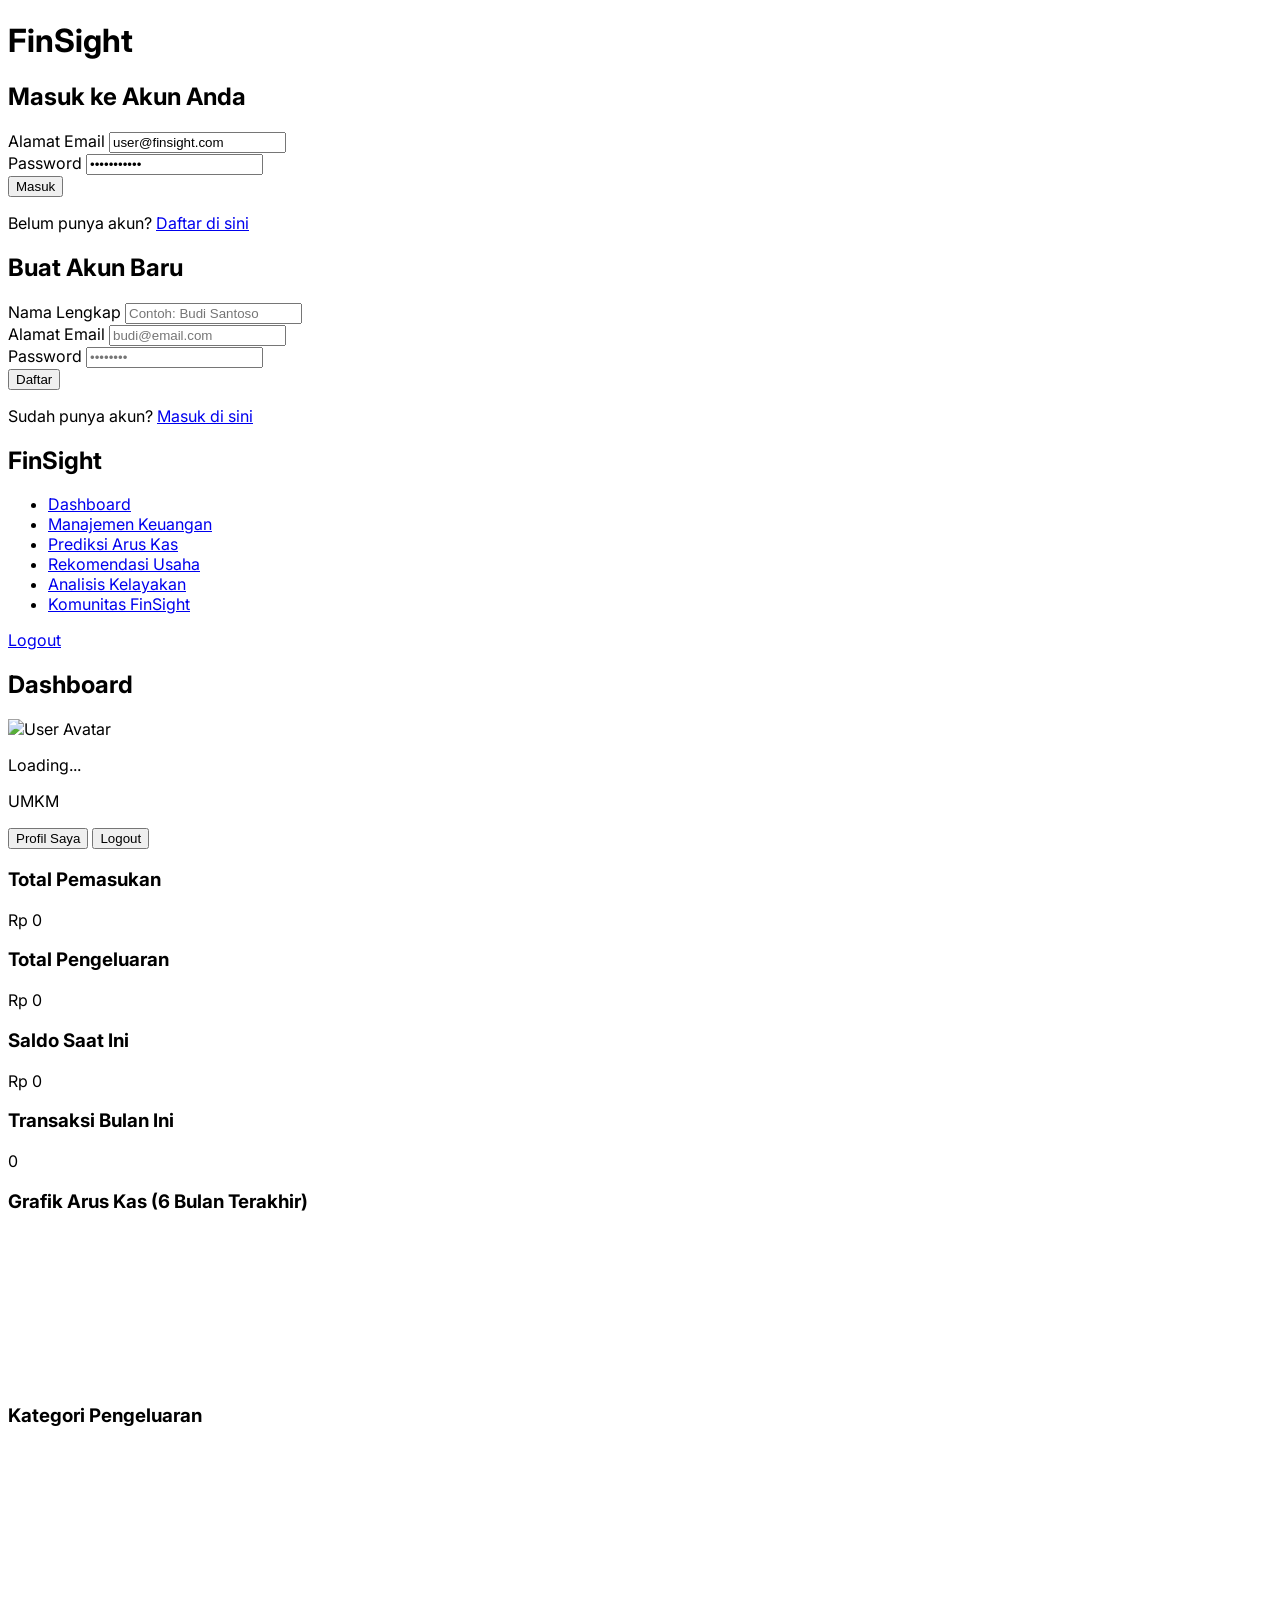
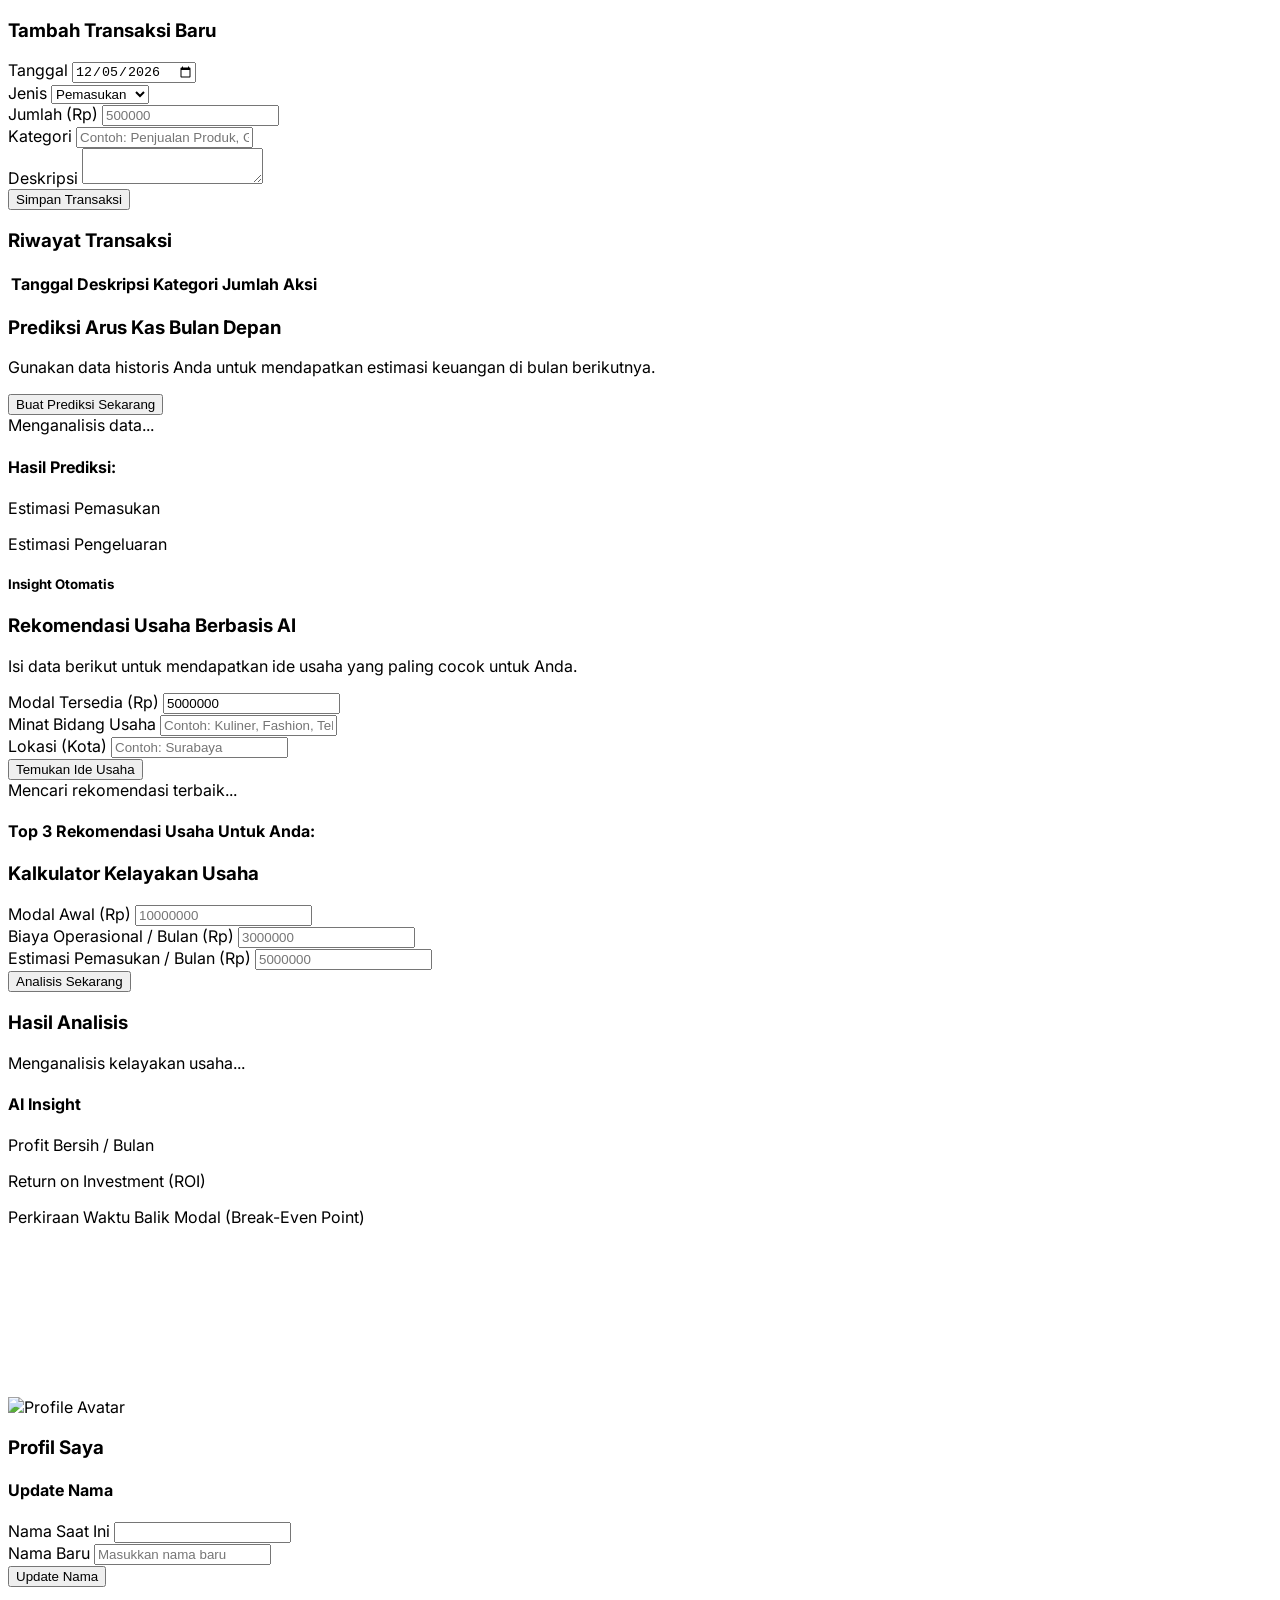
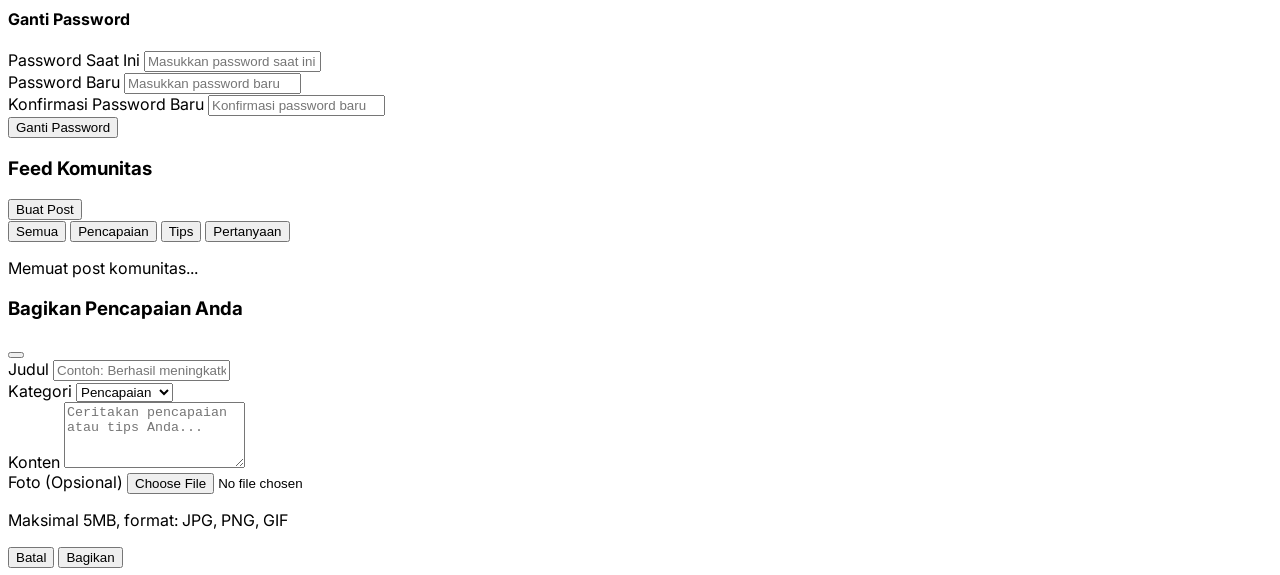
==== index.html @ 4e7be8d1 "feat:remove tips and insight" ====
<!DOCTYPE html>
<html lang="id">
<head>
    <meta charset="UTF-8">
    <meta name="viewport" content="width=device-width, initial-scale=1.0">
    <title>FinSight - Financial Insight</title>
    
    <!-- Tailwind CSS for styling -->
    <script src="https://cdn.tailwindcss.com"></script>
    
    <!-- Chart.js for data visualization -->
    <script src="https://cdn.jsdelivr.net/npm/chart.js"></script>
    
    <!-- Lucide Icons (Correct version for plain JS) -->
    <script src="https://unpkg.com/lucide@latest/dist/umd/lucide.js"></script>

    <!-- Custom CSS File -->
    <link rel="stylesheet" href="/static/style.css">
</head>
<body class="bg-slate-900 text-white antialiased">

    <!-- Authentication Screen -->
    <div id="auth-screen">
        <div class="flex items-center justify-center min-h-screen bg-slate-900">
            <div class="w-full max-w-md p-8 space-y-6 bg-slate-800 rounded-xl shadow-lg">
                <div class="text-center">
                    <div class="flex justify-center items-center space-x-2 mb-4">
                        <i data-lucide="bar-chart-3" class="text-indigo-400 h-8 w-8"></i>
                        <h1 class="text-3xl font-bold">FinSight</h1>
                    </div>
                </div>

                <!-- Login Form -->
                <form id="login-form" class="space-y-6">
                    <h2 class="text-xl font-bold text-center">Masuk ke Akun Anda</h2>
                    <div>
                        <label for="login-email" class="block text-sm font-medium text-slate-300">Alamat Email</label>
                        <input type="email" id="login-email" required class="w-full bg-slate-700 border border-slate-600 rounded-md p-3 mt-1 focus:ring-indigo-500 focus:border-indigo-500" value="user@finsight.com">
                    </div>
                    <div>
                        <label for="login-password" class="block text-sm font-medium text-slate-300">Password</label>
                        <input type="password" id="login-password" required class="w-full bg-slate-700 border border-slate-600 rounded-md p-3 mt-1 focus:ring-indigo-500 focus:border-indigo-500" value="password123">
                    </div>
                    <button type="submit" class="w-full bg-indigo-600 hover:bg-indigo-700 text-white font-bold py-3 px-4 rounded-md transition-colors duration-200">
                        Masuk
                    </button>
                    <p class="text-sm text-center text-slate-400">
                        Belum punya akun? <a href="#" id="show-register-btn" class="font-medium text-indigo-400 hover:underline">Daftar di sini</a>
                    </p>
                </form>

                <!-- Register Form (Initially Hidden) -->
                <form id="register-form" class="space-y-6 hidden">
                    <h2 class="text-xl font-bold text-center">Buat Akun Baru</h2>
                    <div>
                        <label for="register-name" class="block text-sm font-medium text-slate-300">Nama Lengkap</label>
                        <input type="text" id="register-name" required class="w-full bg-slate-700 border border-slate-600 rounded-md p-3 mt-1 focus:ring-indigo-500 focus:border-indigo-500" placeholder="Contoh: Budi Santoso">
                    </div>
                    <div>
                        <label for="register-email" class="block text-sm font-medium text-slate-300">Alamat Email</label>
                        <input type="email" id="register-email" required class="w-full bg-slate-700 border border-slate-600 rounded-md p-3 mt-1 focus:ring-indigo-500 focus:border-indigo-500" placeholder="budi@email.com">
                    </div>
                    <div>
                        <label for="register-password" class="block text-sm font-medium text-slate-300">Password</label>
                        <input type="password" id="register-password" required class="w-full bg-slate-700 border border-slate-600 rounded-md p-3 mt-1 focus:ring-indigo-500 focus:border-indigo-500" placeholder="••••••••">
                    </div>
                    <button type="submit" class="w-full bg-indigo-600 hover:bg-indigo-700 text-white font-bold py-3 px-4 rounded-md transition-colors duration-200">
                        Daftar
                    </button>
                    <p class="text-sm text-center text-slate-400">
                        Sudah punya akun? <a href="#" id="show-login-btn" class="font-medium text-indigo-400 hover:underline">Masuk di sini</a>
                    </p>
                </form>

            </div>
        </div>
    </div>


    <!-- Main Application Screen (Initially Hidden) -->
    <div id="app-screen" class="hidden">
        <div class="flex h-screen">
            <!-- Sidebar Navigation -->
            <nav class="w-64 bg-slate-800 p-5 flex flex-col justify-between shadow-lg">
                <div>
                    <div class="flex items-center space-x-2 mb-10">
                        <i data-lucide="bar-chart-3" class="text-indigo-400"></i>
                        <h1 class="text-2xl font-bold">FinSight</h1>
                    </div>
                    <ul class="space-y-2" id="nav-links">
                        <li><a href="#" class="nav-link active flex items-center space-x-3 p-2 rounded-md hover:bg-indigo-600 transition-colors duration-200" data-page="dashboard"><i data-lucide="layout-dashboard"></i><span>Dashboard</span></a></li>
                        <li><a href="#" class="nav-link flex items-center space-x-3 p-2 rounded-md hover:bg-indigo-600 transition-colors duration-200" data-page="manajemen"><i data-lucide="wallet"></i><span>Manajemen Keuangan</span></a></li>
                        <li><a href="#" class="nav-link flex items-center space-x-3 p-2 rounded-md hover:bg-indigo-600 transition-colors duration-200" data-page="prediksi"><i data-lucide="trending-up"></i><span>Prediksi Arus Kas</span></a></li>
                        <li><a href="#" class="nav-link flex items-center space-x-3 p-2 rounded-md hover:bg-indigo-600 transition-colors duration-200" data-page="rekomendasi"><i data-lucide="lightbulb"></i><span>Rekomendasi Usaha</span></a></li>
                        <li><a href="#" class="nav-link flex items-center space-x-3 p-2 rounded-md hover:bg-indigo-600 transition-colors duration-200" data-page="analisis"><i data-lucide="ruler"></i><span>Analisis Kelayakan</span></a></li>
                        <li><a href="#" class="nav-link flex items-center space-x-3 p-2 rounded-md hover:bg-indigo-600 transition-colors duration-200" data-page="komunitas"><i data-lucide="users"></i><span>Komunitas FinSight</span></a></li>
                    </ul>
                </div>
                <div>
                     <a href="#" id="logout-btn" class="flex items-center space-x-3 p-2 rounded-md text-slate-400 hover:bg-red-600 hover:text-white transition-colors duration-200">
                        <i data-lucide="log-out"></i>
                        <span>Logout</span>
                    </a>
                </div>
            </nav>

            <!-- Main Content -->
            <main class="flex-1 p-8 overflow-y-auto">
                <div class="flex justify-between items-center mb-8">
                     <h2 class="text-3xl font-bold" id="page-title">Dashboard</h2>
                     <div class="flex items-center space-x-4">
                         <i data-lucide="bell" class="text-slate-400 hover:text-white cursor-pointer"></i>
                         <div class="flex items-center space-x-2 cursor-pointer" id="user-profile-trigger">
                            <img id="user-avatar-display" src="https://placehold.co/40x40/6366f1/ffffff?text=U" class="rounded-full" alt="User Avatar">
                            <div>
                                <p id="user-name-display" class="font-semibold">Loading...</p>
                                <p class="text-xs text-slate-400">UMKM</p>
                            </div>
                            <i data-lucide="chevron-down" class="w-4 h-4 text-slate-400"></i>
                        </div>
                     </div>
                </div>

                <!-- Profile Dropdown Menu (add this right after the user profile div) -->
                <div id="profile-dropdown" class="absolute right-8 top-16 bg-slate-800 border border-slate-600 rounded-lg shadow-lg z-50 w-48 hidden">
                    <div class="p-2">
                        <button id="profile-menu-btn" class="w-full text-left px-3 py-2 text-sm text-slate-300 hover:bg-slate-700 rounded flex items-center space-x-2">
                            <i data-lucide="user" class="w-4 h-4"></i>
                            <span>Profil Saya</span>
                        </button>
                        <button id="logout-dropdown-btn" class="w-full text-left px-3 py-2 text-sm text-red-400 hover:bg-slate-700 rounded flex items-center space-x-2">
                            <i data-lucide="log-out" class="w-4 h-4"></i>
                            <span>Logout</span>
                        </button>
                    </div>
                </div>

                <!-- Page Content Container -->
                <div id="content-container">
                    <!-- Dashboard Page -->
                    <div id="page-dashboard" class="page-content">
                        <div class="grid grid-cols-1 md:grid-cols-2 lg:grid-cols-4 gap-6 mb-6">
                            <div class="bg-slate-800 p-6 rounded-lg shadow-lg">
                                <h3 class="text-slate-400 text-sm">Total Pemasukan</h3>
                                <p class="text-3xl font-bold text-green-400" id="total-pemasukan">Rp 0</p>
                            </div>
                            <div class="bg-slate-800 p-6 rounded-lg shadow-lg">
                                <h3 class="text-slate-400 text-sm">Total Pengeluaran</h3>
                                <p class="text-3xl font-bold text-red-400" id="total-pengeluaran">Rp 0</p>
                            </div>
                             <div class="bg-slate-800 p-6 rounded-lg shadow-lg">
                                <h3 class="text-slate-400 text-sm">Saldo Saat Ini</h3>
                                <p class="text-3xl font-bold text-indigo-400" id="saldo-saat-ini">Rp 0</p>
                            </div>
                            <div class="bg-slate-800 p-6 rounded-lg shadow-lg">
                                <h3 class="text-slate-400 text-sm">Transaksi Bulan Ini</h3>
                                <p class="text-3xl font-bold" id="total-transaksi">0</p>
                            </div>
                        </div>
                        <div class="grid grid-cols-1 lg:grid-cols-3 gap-6">
                            <div class="lg:col-span-2 bg-slate-800 p-6 rounded-lg shadow-lg">
                                <h3 class="font-semibold mb-4">Grafik Arus Kas (6 Bulan Terakhir)</h3>
                                <canvas id="cashflowChart"></canvas>
                            </div>
                            <div class="bg-slate-800 p-6 rounded-lg shadow-lg">
                                 <h3 class="font-semibold mb-4">Kategori Pengeluaran</h3>
                                 <canvas id="categoryPieChartDashboard"></canvas>
                            </div>
                        </div>
                    </div>

                    <!-- Manajemen Keuangan Page -->
                    <div id="page-manajemen" class="page-content hidden">
                        <div class="grid grid-cols-1 lg:grid-cols-5 gap-6">
                            <div class="lg:col-span-2 bg-slate-800 p-6 rounded-lg shadow-lg h-fit">
                                <h3 class="font-semibold text-xl mb-4">Tambah Transaksi Baru</h3>
                                <form id="transaction-form" class="space-y-4">
                                    <div>
                                        <label for="tx-date" class="block text-sm font-medium text-slate-300">Tanggal</label>
                                        <input type="date" id="tx-date" required class="w-full bg-slate-700 border border-slate-600 rounded-md p-2 mt-1 focus:ring-indigo-500 focus:border-indigo-500">
                                    </div>
                                    <div>
                                        <label for="tx-type" class="block text-sm font-medium text-slate-300">Jenis</label>
                                        <select id="tx-type" required class="w-full bg-slate-700 border border-slate-600 rounded-md p-2 mt-1 focus:ring-indigo-500 focus:border-indigo-500">
                                            <option value="pemasukan">Pemasukan</option>
                                            <option value="pengeluaran">Pengeluaran</option>
                                        </select>
                                    </div>
                                     <div>
                                        <label for="tx-amount" class="block text-sm font-medium text-slate-300">Jumlah (Rp)</label>
                                        <input type="number" id="tx-amount" placeholder="500000" required class="w-full bg-slate-700 border border-slate-600 rounded-md p-2 mt-1 focus:ring-indigo-500 focus:border-indigo-500">
                                    </div>
                                    <div>
                                        <label for="tx-category" class="block text-sm font-medium text-slate-300">Kategori</label>
                                        <input type="text" id="tx-category" placeholder="Contoh: Penjualan Produk, Gaji" required class="w-full bg-slate-700 border border-slate-600 rounded-md p-2 mt-1 focus:ring-indigo-500 focus:border-indigo-500">
                                    </div>
                                    <div>
                                        <label for="tx-description" class="block text-sm font-medium text-slate-300">Deskripsi</label>
                                        <textarea id="tx-description" rows="2" class="w-full bg-slate-700 border border-slate-600 rounded-md p-2 mt-1 focus:ring-indigo-500 focus:border-indigo-500"></textarea>
                                    </div>
                                    <button type="submit" class="w-full bg-indigo-600 hover:bg-indigo-700 text-white font-bold py-2 px-4 rounded-md transition-colors duration-200">Simpan Transaksi</button>
                                </form>
                            </div>
                            <div class="lg:col-span-3 bg-slate-800 p-6 rounded-lg shadow-lg">
                                 <h3 class="font-semibold text-xl mb-4">Riwayat Transaksi</h3>
                                 <div class="overflow-x-auto">
                                    <table class="w-full text-left">
                                        <thead>
                                            <tr class="border-b border-slate-600">
                                                <th class="p-3">Tanggal</th>
                                                <th class="p-3">Deskripsi</th>
                                                <th class="p-3">Kategori</th>
                                                <th class="p-3 text-right">Jumlah</th>
                                                <th class="p-3 text-center">Aksi</th>
                                            </tr>
                                        </thead>
                                        <tbody id="transaction-table-body">
                                            <!-- Rows will be inserted by JS -->
                                        </tbody>
                                    </table>
                                 </div>
                            </div>
                        </div>
                    </div>

                    <!-- Other pages remain the same -->
                    <!-- Prediksi Arus Kas Page -->
                    <div id="page-prediksi" class="page-content hidden">
                        <div class="bg-slate-800 p-8 rounded-lg shadow-lg text-center">
                            <h3 class="text-2xl font-bold mb-4">Prediksi Arus Kas Bulan Depan</h3>
                            <p class="text-slate-400 mb-6">Gunakan data historis Anda untuk mendapatkan estimasi keuangan di bulan berikutnya.</p>
                            <button id="generate-prediction-btn" class="bg-indigo-600 hover:bg-indigo-700 text-white font-bold py-3 px-6 rounded-md transition-colors duration-200">
                                <i data-lucide="brain-circuit" class="inline-block mr-2"></i>Buat Prediksi Sekarang
                            </button>
                            <div id="prediction-result" class="mt-8 hidden">
                                <div id="prediction-loading" class="flex justify-center items-center space-x-2">
                                    <i data-lucide="loader-2" class="animate-spin"></i>
                                    <span>Menganalisis data...</span>
                                </div>
                                <div id="prediction-output" class="hidden text-left">
                                    <h4 class="font-bold text-xl mb-4">Hasil Prediksi:</h4>
                                    <div class="grid grid-cols-1 md:grid-cols-2 gap-4 text-center">
                                        <div class="bg-slate-700 p-4 rounded-lg">
                                            <p class="text-slate-400">Estimasi Pemasukan</p>
                                            <p id="predicted-income" class="text-2xl font-bold text-green-400"></p>
                                        </div>
                                        <div class="bg-slate-700 p-4 rounded-lg">
                                            <p class="text-slate-400">Estimasi Pengeluaran</p>
                                            <p id="predicted-expense" class="text-2xl font-bold text-red-400"></p>
                                        </div>
                                    </div>
                                    <div class="mt-6 bg-indigo-900/50 border border-indigo-500 p-4 rounded-lg">
                                        <h5 class="font-semibold flex items-center"><i data-lucide="sparkles" class="text-yellow-400 mr-2"></i>Insight Otomatis</h5>
                                        <p id="prediction-insight" class="mt-2 text-slate-300"></p>
                                    </div>
                                </div>
                            </div>
                        </div>
                    </div>

                    <!-- Rekomendasi Usaha Page -->
                    <div id="page-rekomendasi" class="page-content hidden">
                        <div class="bg-slate-800 p-8 rounded-lg shadow-lg">
                             <h3 class="text-2xl font-bold mb-2">Rekomendasi Usaha Berbasis AI</h3>
                             <p class="text-slate-400 mb-6">Isi data berikut untuk mendapatkan ide usaha yang paling cocok untuk Anda.</p>
                             <div class="grid grid-cols-1 md:grid-cols-3 gap-4 mb-6">
                                <div>
                                    <label for="rec-modal" class="block text-sm font-medium text-slate-300">Modal Tersedia (Rp)</label>
                                    <input type="number" id="rec-modal" value="5000000" class="w-full bg-slate-700 border border-slate-600 rounded-md p-2 mt-1">
                                </div>
                                 <div>
                                    <label for="rec-minat" class="block text-sm font-medium text-slate-300">Minat Bidang Usaha</label>
                                    <input type="text" id="rec-minat" placeholder="Contoh: Kuliner, Fashion, Teknologi" class="w-full bg-slate-700 border border-slate-600 rounded-md p-2 mt-1">
                                </div>
                                 <div>
                                    <label for="rec-lokasi" class="block text-sm font-medium text-slate-300">Lokasi (Kota)</label>
                                    <input type="text" id="rec-lokasi" placeholder="Contoh: Surabaya" class="w-full bg-slate-700 border border-slate-600 rounded-md p-2 mt-1">
                                </div>
                             </div>
                             <div class="text-center">
                                <button id="generate-recommendation-btn" class="bg-indigo-600 hover:bg-indigo-700 text-white font-bold py-3 px-6 rounded-md transition-colors duration-200">
                                    <i data-lucide="search" class="inline-block mr-2"></i>Temukan Ide Usaha
                                </button>
                            </div>
                            <div id="recommendation-result" class="mt-8 hidden">
                               <div id="recommendation-loading" class="flex justify-center items-center space-x-2">
                                    <i data-lucide="loader-2" class="animate-spin"></i>
                                    <span>Mencari rekomendasi terbaik...</span>
                                </div>
                                <div id="recommendation-output" class="hidden">
                                    <h4 class="font-bold text-xl mb-4">Top 3 Rekomendasi Usaha Untuk Anda:</h4>
                                    <div id="recommendation-cards" class="grid grid-cols-1 md:grid-cols-2 lg:grid-cols-3 gap-6">
                                        <!-- Recommendation cards will be inserted here -->
                                    </div>
                                </div>
                            </div>
                        </div>
                    </div>

                    <!-- Analisis Kelayakan Usaha Page -->
                    <div id="page-analisis" class="page-content hidden">
                        <div class="grid grid-cols-1 lg:grid-cols-2 gap-6">
                            <div class="bg-slate-800 p-6 rounded-lg shadow-lg">
                                <h3 class="text-xl font-bold mb-4">Kalkulator Kelayakan Usaha</h3>
                                <form id="feasibility-form" class="space-y-4">
                                    <div>
                                        <label class="block text-sm font-medium text-slate-300">Modal Awal (Rp)</label>
                                        <input type="number" id="fea-modal" placeholder="10000000" class="w-full bg-slate-700 border border-slate-600 rounded-md p-2 mt-1">
                                    </div>
                                    <div>
                                        <label class="block text-sm font-medium text-slate-300">Biaya Operasional / Bulan (Rp)</label>
                                        <input type="number" id="fea-biaya" placeholder="3000000" class="w-full bg-slate-700 border border-slate-600 rounded-md p-2 mt-1">
                                    </div>
                                    <div>
                                        <label class="block text-sm font-medium text-slate-300">Estimasi Pemasukan / Bulan (Rp)</label>
                                        <input type="number" id="fea-pemasukan" placeholder="5000000" class="w-full bg-slate-700 border border-slate-600 rounded-md p-2 mt-1">
                                    </div>
                                    <button type="submit" class="w-full bg-indigo-600 hover:bg-indigo-700 text-white font-bold py-2 px-4 rounded-md">Analisis Sekarang</button>
                                </form>
                            </div>
                            <div id="feasibility-result" class="bg-slate-800 p-6 rounded-lg shadow-lg hidden">
                                <h3 class="text-xl font-bold mb-4">Hasil Analisis</h3>
                                
                                <!-- Tambahkan elemen loading ini -->
                                <div id="feasibility-loading" class="flex justify-center items-center space-x-2">
                                    <i data-lucide="loader-2" class="animate-spin"></i>
                                    <span>Menganalisis kelayakan usaha...</span>
                                </div>
                                
                                <div id="feasibility-output" class="space-y-4 hidden">
                                    <div id="feasibility-status" class="p-4 rounded-md font-bold text-center text-lg"></div>
                                    
                                    <!-- Elemen baru untuk AI Insight -->
                                    <div class="mt-6 p-4 bg-slate-700 rounded-lg border border-indigo-500">
                                        <h4 class="text-indigo-300 font-semibold mb-2 flex items-center">
                                            <i data-lucide="brain" class="w-5 h-5 mr-2"></i>
                                            AI Insight
                                        </h4>
                                        <p id="feasibility-ai-insight" class="text-slate-300 text-sm leading-relaxed">
                                            <!-- AI insight akan ditampilkan di sini -->
                                        </p>
                                    </div>

                                    <div class="grid grid-cols-2 gap-4">
                                        <div class="bg-slate-700 p-4 rounded-lg">
                                            <p class="text-slate-400">Profit Bersih / Bulan</p>
                                            <p id="fea-profit" class="text-xl font-bold"></p>
                                        </div>
                                        <div class="bg-slate-700 p-4 rounded-lg">
                                            <p class="text-slate-400">Return on Investment (ROI)</p>
                                            <p id="fea-roi" class="text-xl font-bold"></p>
                                        </div>
                                    </div>
                                    <div class="bg-slate-700 p-4 rounded-lg">
                                        <p class="text-slate-400">Perkiraan Waktu Balik Modal (Break-Even Point)</p>
                                        <p id="fea-bep" class="text-xl font-bold"></p>
                                    </div>
                                    <canvas id="breakEvenChart"></canvas>
                                </div>
                            </div>
                        </div>
                    </div>
                    
                    <!-- Profile Page (add this with other pages) -->
                    <div id="page-profile" class="page-content hidden">
                        <div class="max-w-2xl mx-auto">
                            <div class="bg-slate-800 p-8 rounded-lg shadow-lg">
                                <div class="flex items-center justify-center mb-6">
                                    <div class="relative">
                                        <img id="profile-avatar" src="https://placehold.co/80x80/6366f1/ffffff?text=U" class="rounded-full w-20 h-20" alt="Profile Avatar">
                                    </div>
                                </div>
                                
                                <h3 class="text-2xl font-bold text-center mb-8">Profil Saya</h3>
                                
                                <!-- Update Name Form -->
                                <div class="bg-slate-700 p-6 rounded-lg mb-6">
                                    <h4 class="font-semibold text-lg mb-4 flex items-center">
                                        <i data-lucide="user" class="w-5 h-5 mr-2 text-indigo-400"></i>
                                        Update Nama
                                    </h4>
                                    <form id="update-name-form" class="space-y-4">
                                        <div>
                                            <label for="current-name" class="block text-sm font-medium text-slate-300">Nama Saat Ini</label>
                                            <input type="text" id="current-name" readonly class="w-full bg-slate-600 border border-slate-500 rounded-md p-3 mt-1 text-slate-400">
                                        </div>
                                        <div>
                                            <label for="new-name" class="block text-sm font-medium text-slate-300">Nama Baru</label>
                                            <input type="text" id="new-name" required class="w-full bg-slate-600 border border-slate-500 rounded-md p-3 mt-1 focus:ring-indigo-500 focus:border-indigo-500" placeholder="Masukkan nama baru">
                                        </div>
                                        <button type="submit" class="w-full bg-indigo-600 hover:bg-indigo-700 text-white font-bold py-3 px-4 rounded-md transition-colors duration-200">
                                            <i data-lucide="save" class="inline-block w-4 h-4 mr-2"></i>
                                            Update Nama
                                        </button>
                                    </form>
                                </div>
                                
                                <!-- Change Password Form -->
                                <div class="bg-slate-700 p-6 rounded-lg">
                                    <h4 class="font-semibold text-lg mb-4 flex items-center">
                                        <i data-lucide="lock" class="w-5 h-5 mr-2 text-indigo-400"></i>
                                        Ganti Password
                                    </h4>
                                    <form id="change-password-form" class="space-y-4">
                                        <div>
                                            <label for="current-password" class="block text-sm font-medium text-slate-300">Password Saat Ini</label>
                                            <input type="password" id="current-password" required class="w-full bg-slate-600 border border-slate-500 rounded-md p-3 mt-1 focus:ring-indigo-500 focus:border-indigo-500" placeholder="Masukkan password saat ini">
                                        </div>
                                        <div>
                                            <label for="new-password" class="block text-sm font-medium text-slate-300">Password Baru</label>
                                            <input type="password" id="new-password" required class="w-full bg-slate-600 border border-slate-500 rounded-md p-3 mt-1 focus:ring-indigo-500 focus:border-indigo-500" placeholder="Masukkan password baru">
                                        </div>
                                        <div>
                                            <label for="confirm-password" class="block text-sm font-medium text-slate-300">Konfirmasi Password Baru</label>
                                            <input type="password" id="confirm-password" required class="w-full bg-slate-600 border border-slate-500 rounded-md p-3 mt-1 focus:ring-indigo-500 focus:border-indigo-500" placeholder="Konfirmasi password baru">
                                        </div>
                                        <button type="submit" class="w-full bg-red-600 hover:bg-red-700 text-white font-bold py-3 px-4 rounded-md transition-colors duration-200">
                                            <i data-lucide="key" class="inline-block w-4 h-4 mr-2"></i>
                                            Ganti Password
                                        </button>
                                    </form>
                                </div>
                            </div>
                        </div>
                    </div>

                    <!-- Komunitas FinSight Page -->
                    <div id="page-komunitas" class="page-content hidden">
    <div class="mb-6">
        <div class="flex justify-between items-center">
            <h3 class="text-xl font-bold">Feed Komunitas</h3>
            <div class="flex items-center space-x-4">
                <!-- Create Post Button -->
                <button id="create-post-btn" class="bg-indigo-600 hover:bg-indigo-700 text-white font-bold py-2 px-4 rounded-md transition-colors duration-200 flex items-center space-x-2">
                    <i data-lucide="plus" class="w-4 h-4"></i>
                    <span>Buat Post</span>
                </button>
                
                <!-- Filter Buttons -->
                <div class="flex space-x-2">
                    <button class="filter-btn bg-indigo-600 text-white px-3 py-1 rounded text-sm" data-category="">Semua</button>
                    <button class="filter-btn bg-slate-700 text-slate-300 px-3 py-1 rounded text-sm hover:bg-slate-600" data-category="achievement">Pencapaian</button>
                    <button class="filter-btn bg-slate-700 text-slate-300 px-3 py-1 rounded text-sm hover:bg-slate-600" data-category="tips">Tips</button>
                    <button class="filter-btn bg-slate-700 text-slate-300 px-3 py-1 rounded text-sm hover:bg-slate-600" data-category="question">Pertanyaan</button>
                </div>
            </div>
        </div>
    </div>
    
    <!-- Posts Feed -->
    <div id="community-posts-container">
        <!-- Posts will be loaded here -->
        <div class="bg-slate-800 p-6 rounded-lg shadow-lg text-center">
            <i data-lucide="loader-2" class="animate-spin mx-auto mb-2"></i>
            <p class="text-slate-400">Memuat post komunitas...</p>
        </div>
    </div>
</div>

<!-- Create Post Modal -->
<div id="create-post-modal" class="fixed inset-0 bg-black bg-opacity-50 flex items-center justify-center z-50 hidden">
    <div class="bg-slate-800 p-6 rounded-lg shadow-lg w-full max-w-lg mx-4">
        <div class="flex justify-between items-center mb-4">
            <h3 class="text-xl font-bold">Bagikan Pencapaian Anda</h3>
            <button id="close-modal-btn" class="text-slate-400 hover:text-white">
                <i data-lucide="x" class="w-6 h-6"></i>
            </button>
        </div>
        
        <form id="community-post-form" class="space-y-4" enctype="multipart/form-data">
            <div>
                <label for="post-title" class="block text-sm font-medium text-slate-300">Judul</label>
                <input type="text" id="post-title" required class="w-full bg-slate-700 border border-slate-600 rounded-md p-2 mt-1 focus:ring-indigo-500 focus:border-indigo-500" placeholder="Contoh: Berhasil meningkatkan omzet 50%!">
            </div>
            <div>
                <label for="post-category" class="block text-sm font-medium text-slate-300">Kategori</label>
                <select id="post-category" required class="w-full bg-slate-700 border border-slate-600 rounded-md p-2 mt-1 focus:ring-indigo-500 focus:border-indigo-500">
                    <option value="achievement">Pencapaian</option>
                    <option value="tips">Tips & Trik</option>
                    <option value="question">Pertanyaan</option>
                    <option value="story">Cerita Bisnis</option>
                </select>
            </div>
            <div>
                <label for="post-content" class="block text-sm font-medium text-slate-300">Konten</label>
                <textarea id="post-content" rows="4" required class="w-full bg-slate-700 border border-slate-600 rounded-md p-2 mt-1 focus:ring-indigo-500 focus:border-indigo-500" placeholder="Ceritakan pencapaian atau tips Anda..."></textarea>
            </div>
            <div>
                <label for="post-image" class="block text-sm font-medium text-slate-300">Foto (Opsional)</label>
                <input type="file" id="post-image" accept="image/*" class="w-full bg-slate-700 border border-slate-600 rounded-md p-2 mt-1 focus:ring-indigo-500 focus:border-indigo-500">
                <p class="text-xs text-slate-400 mt-1">Maksimal 5MB, format: JPG, PNG, GIF</p>
            </div>
            <div class="flex space-x-3">
                <button type="button" id="cancel-post-btn" class="flex-1 bg-slate-600 hover:bg-slate-700 text-white font-bold py-2 px-4 rounded-md transition-colors duration-200">
                    Batal
                </button>
                <button type="submit" class="flex-1 bg-indigo-600 hover:bg-indigo-700 text-white font-bold py-2 px-4 rounded-md transition-colors duration-200">
                    <i data-lucide="send" class="inline-block w-4 h-4 mr-2"></i>
                    Bagikan
                </button>
            </div>
        </form>
    </div>
</div>
                </div>
            </main>
        </div>
    </div>


    <!-- Custom JavaScript File -->
    <script src="config.js"></script>
    <script src="/static/script.js" defer></script>
</body>
</html>
---- static/style.css ----
/* Menggunakan font Inter dari Google Fonts */
@import url('https://fonts.googleapis.com/css2?family=Inter:wght@400;500;600;700&display=swap');

body {
    font-family: 'Inter', sans-serif;
}

/* Custom scrollbar style */
::-webkit-scrollbar {
    width: 8px;
}

::-webkit-scrollbar-track {
    background: #1e293b; /* slate-800 */
}

::-webkit-scrollbar-thumb {
    background: #4f46e5; /* indigo-600 */
    border-radius: 10px;
}

::-webkit-scrollbar-thumb:hover {
    background: #6366f1; /* indigo-500 */
}

/* Simple fade-in animation for page content */
.page-content {
    animation: fadeIn 0.5s ease-in-out;
}

@keyframes fadeIn {
    from { 
        opacity: 0; 
        transform: translateY(10px); 
    }
    to { 
        opacity: 1; 
        transform: translateY(0); 
    }
}
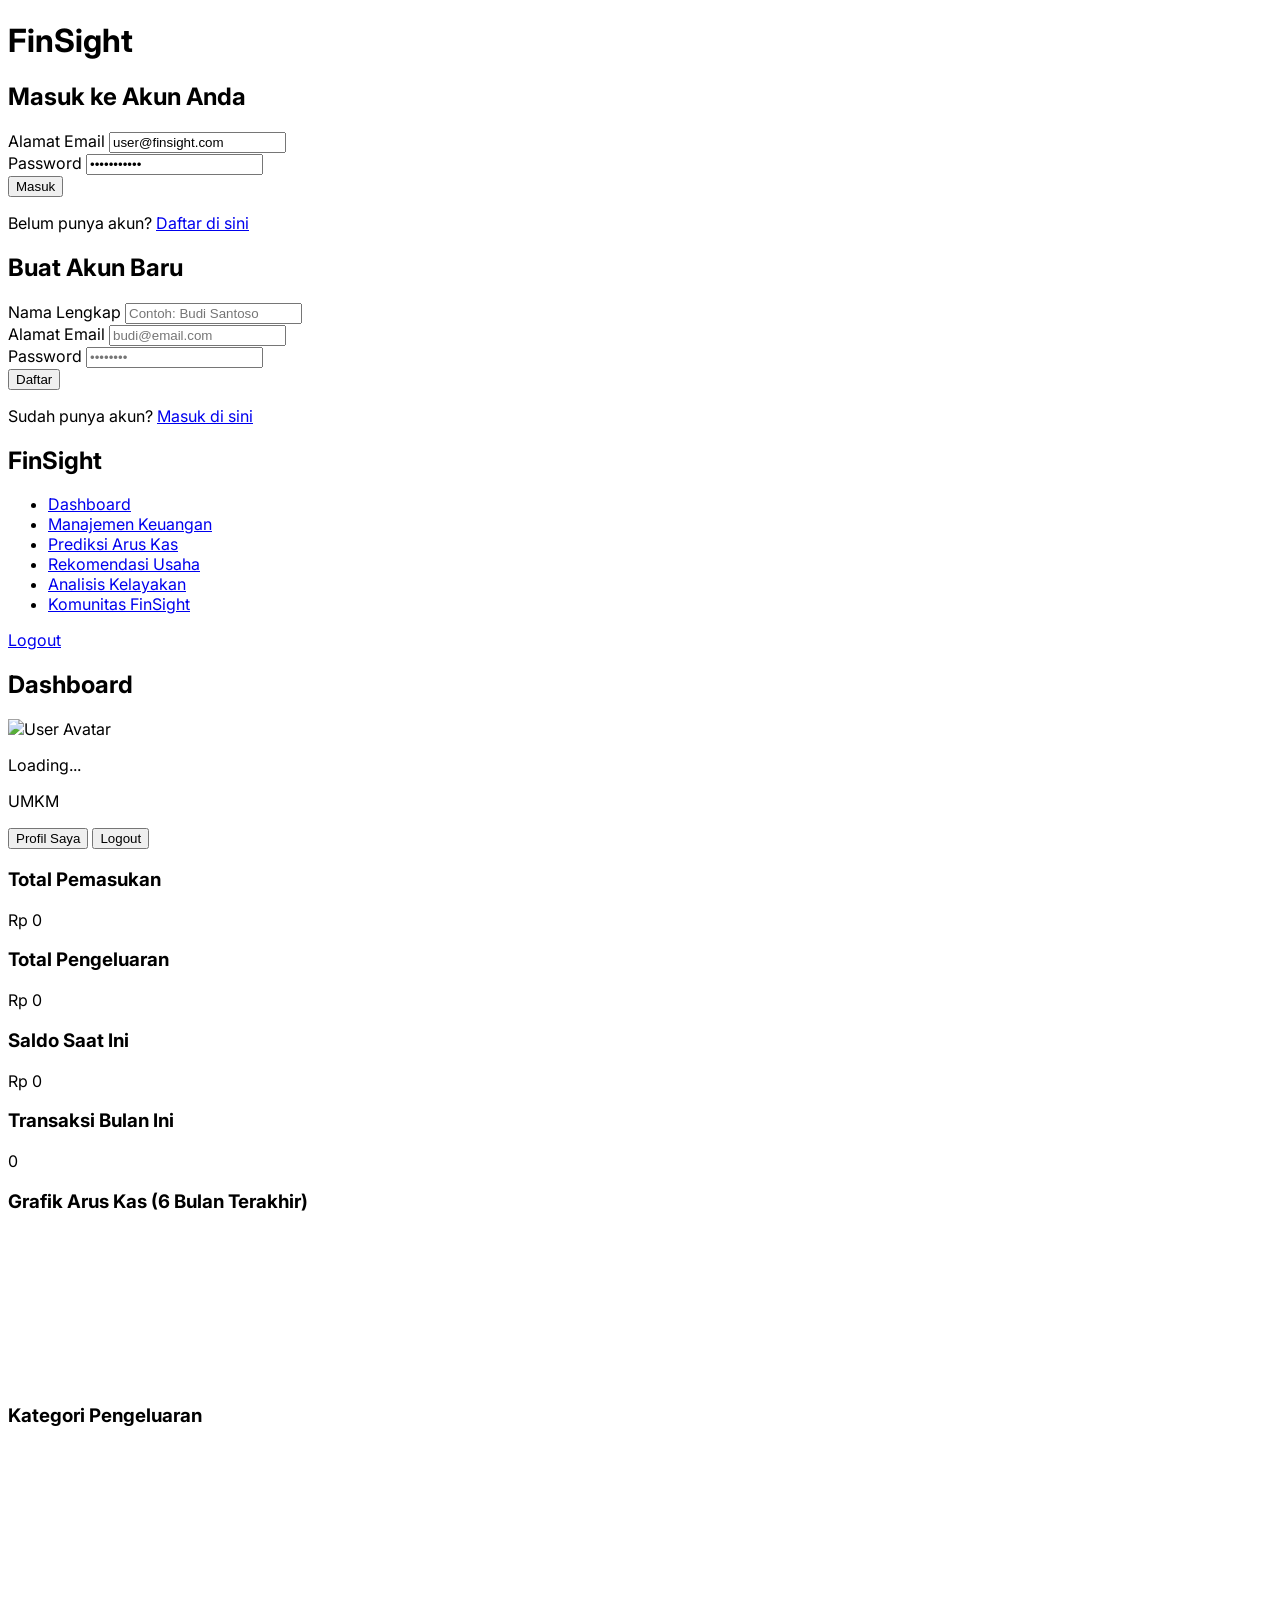
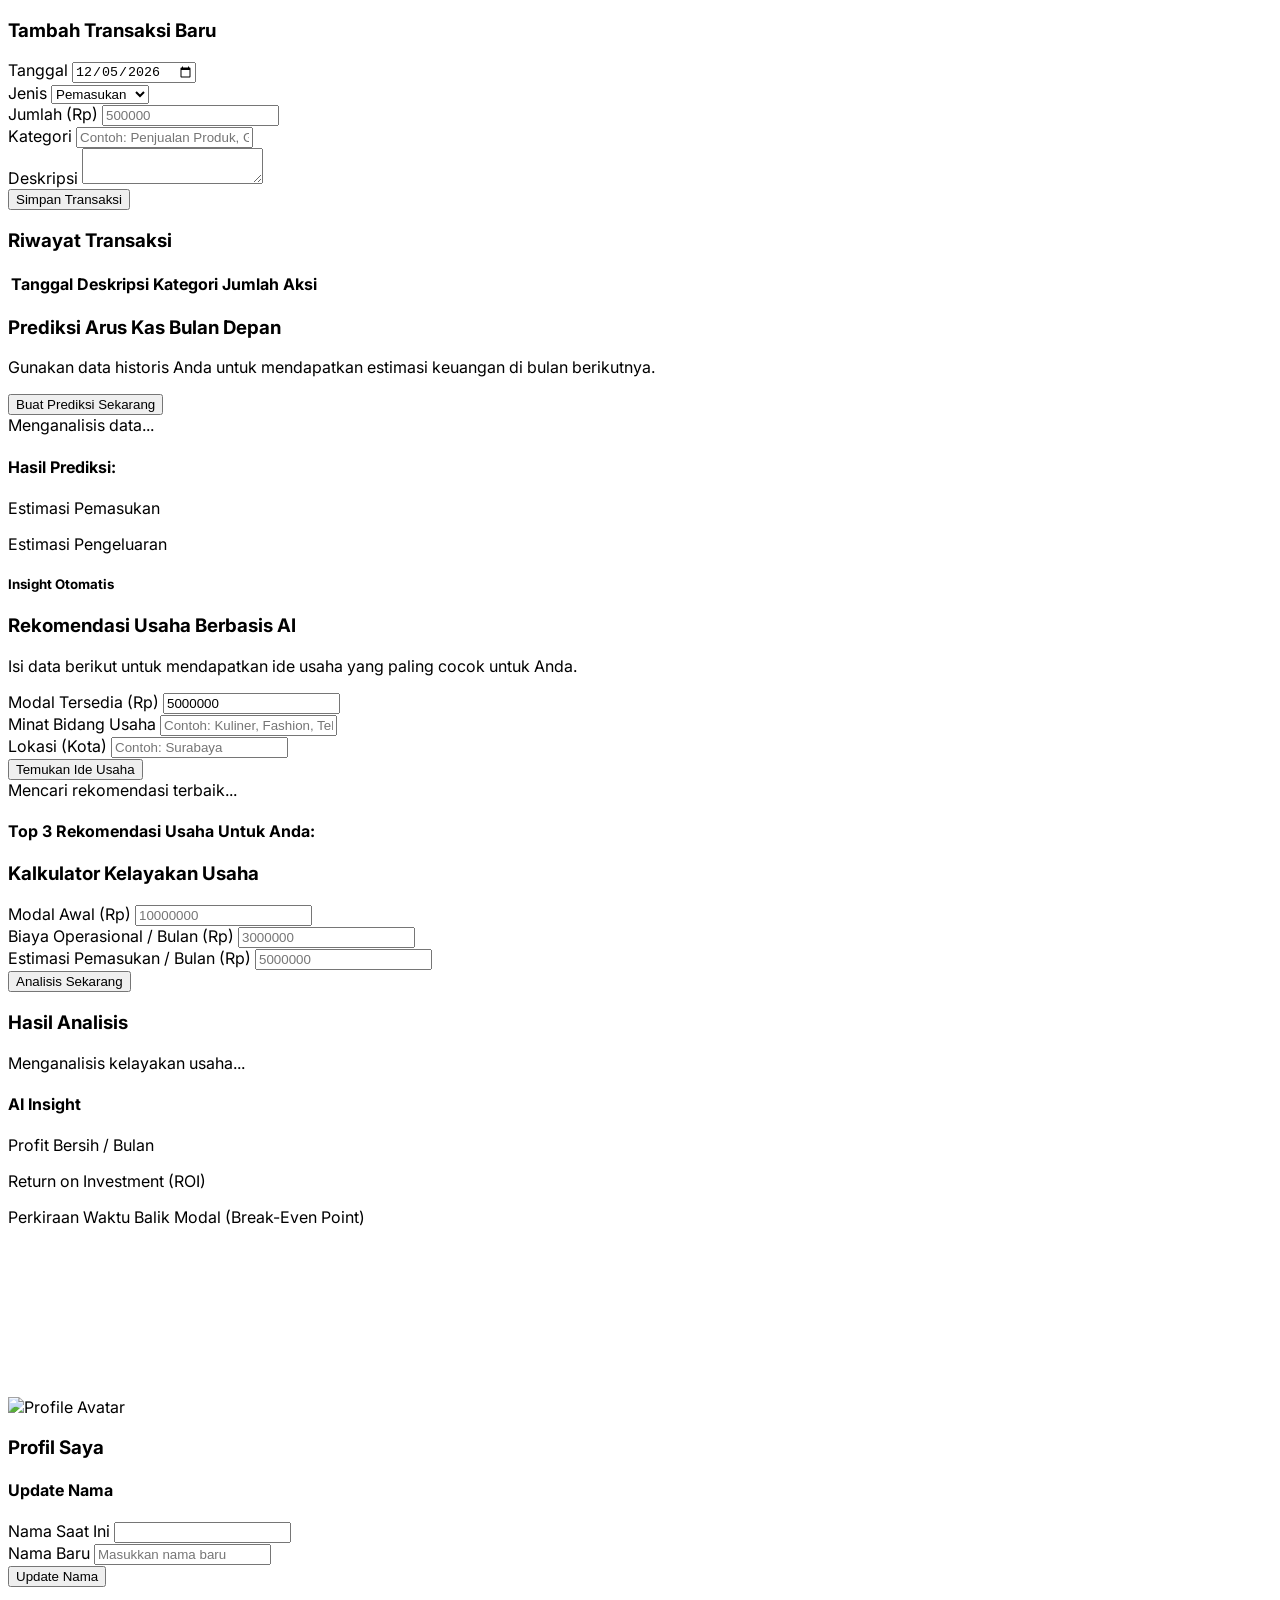
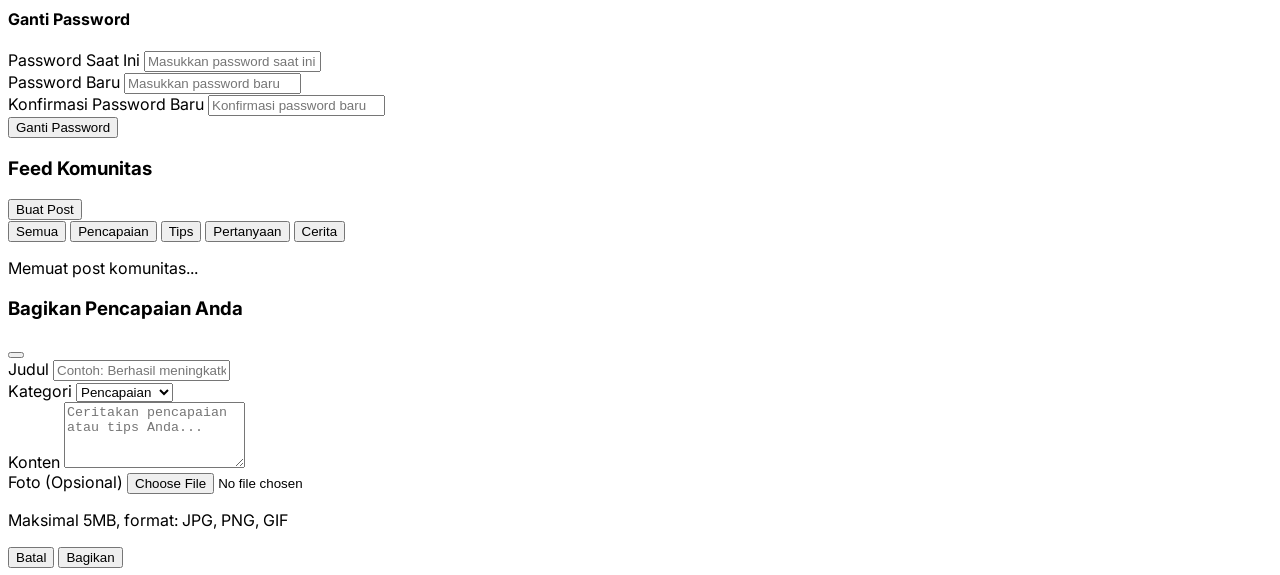
==== commit f1e708b3: "feat:fix layout [1]" ====
--- a/index.html
+++ b/index.html
@@ -442,6 +442,7 @@
                     <button class="filter-btn bg-slate-700 text-slate-300 px-3 py-1 rounded text-sm hover:bg-slate-600" data-category="achievement">Pencapaian</button>
                     <button class="filter-btn bg-slate-700 text-slate-300 px-3 py-1 rounded text-sm hover:bg-slate-600" data-category="tips">Tips</button>
                     <button class="filter-btn bg-slate-700 text-slate-300 px-3 py-1 rounded text-sm hover:bg-slate-600" data-category="question">Pertanyaan</button>
+                    <button class="filter-btn bg-slate-700 text-slate-300 px-3 py-1 rounded text-sm hover:bg-slate-600" data-category="story">Cerita</button>
                 </div>
             </div>
         </div>
@@ -449,7 +450,7 @@
     
     <!-- Posts Feed -->
     <div id="community-posts-container">
-        <!-- Posts will be loaded here -->
+        <!-- Posts akan dimuat di sini -->
         <div class="bg-slate-800 p-6 rounded-lg shadow-lg text-center">
             <i data-lucide="loader-2" class="animate-spin mx-auto mb-2"></i>
             <p class="text-slate-400">Memuat post komunitas...</p>
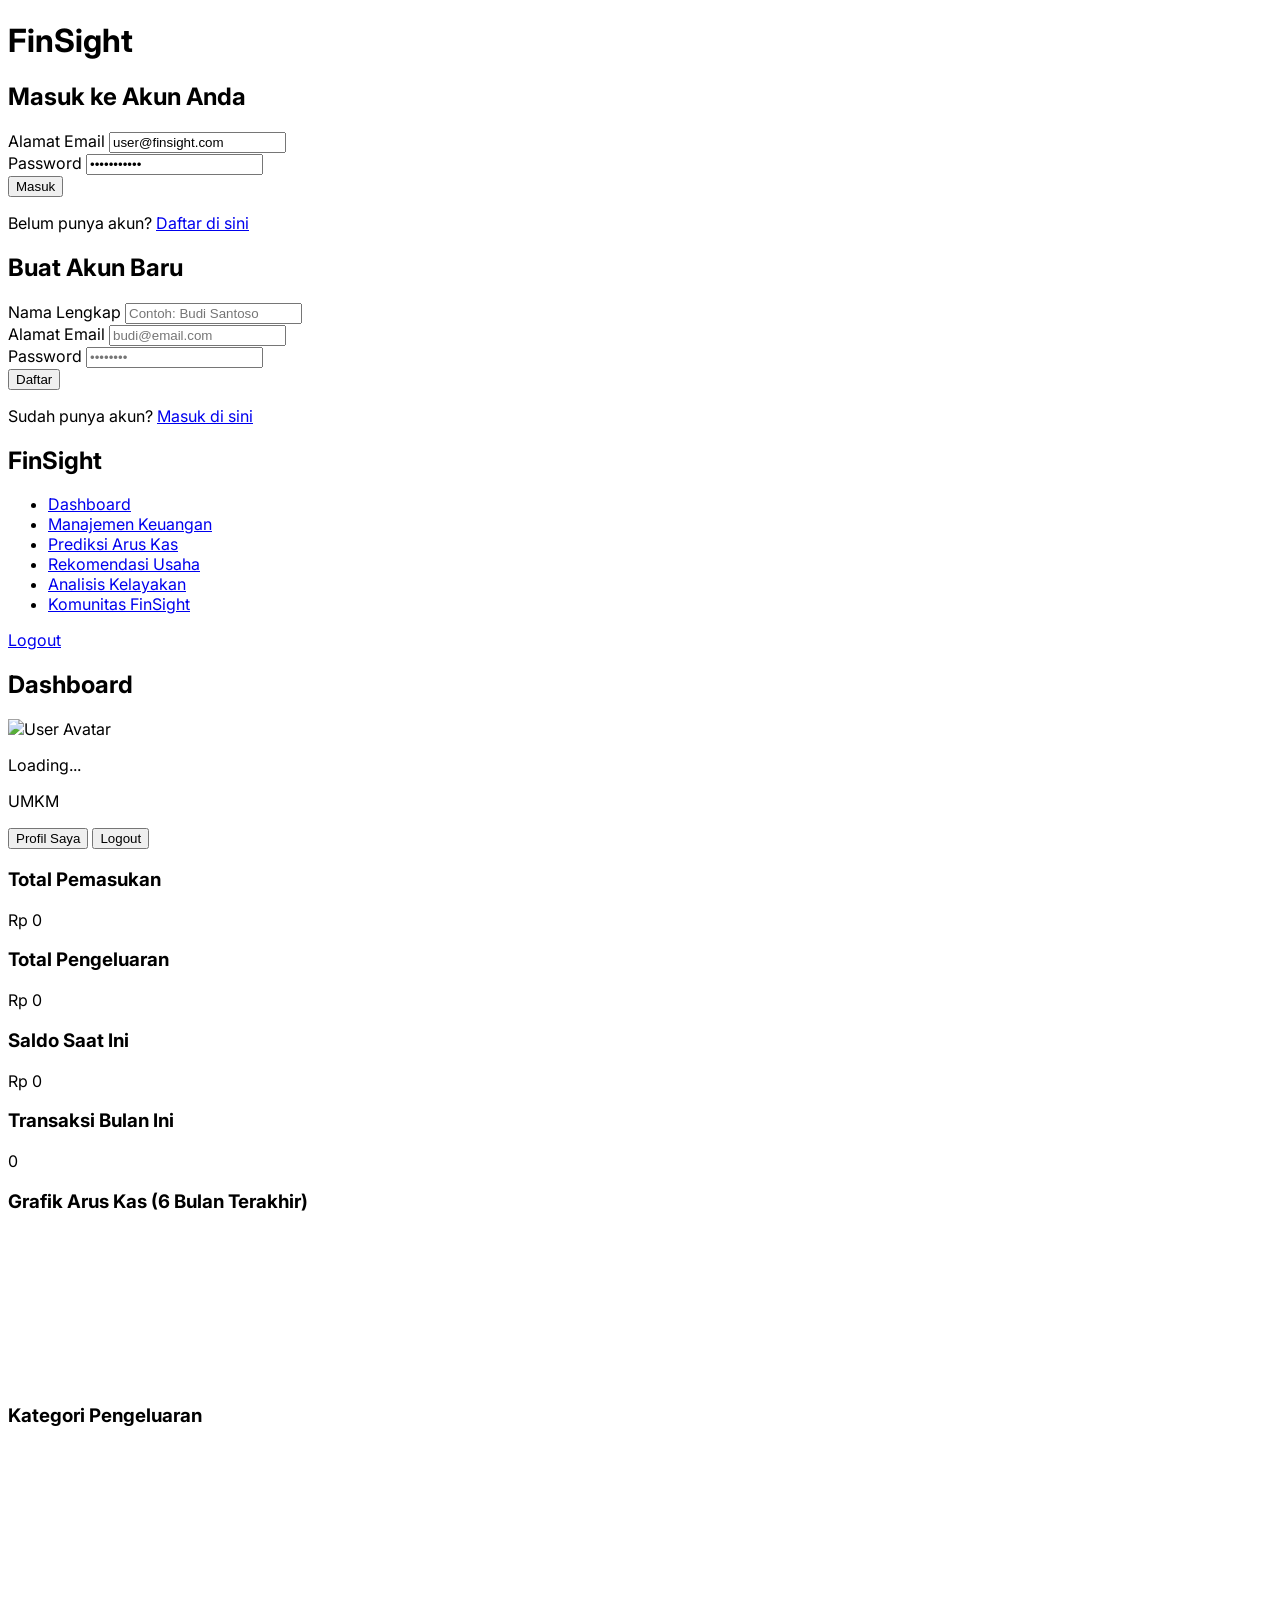
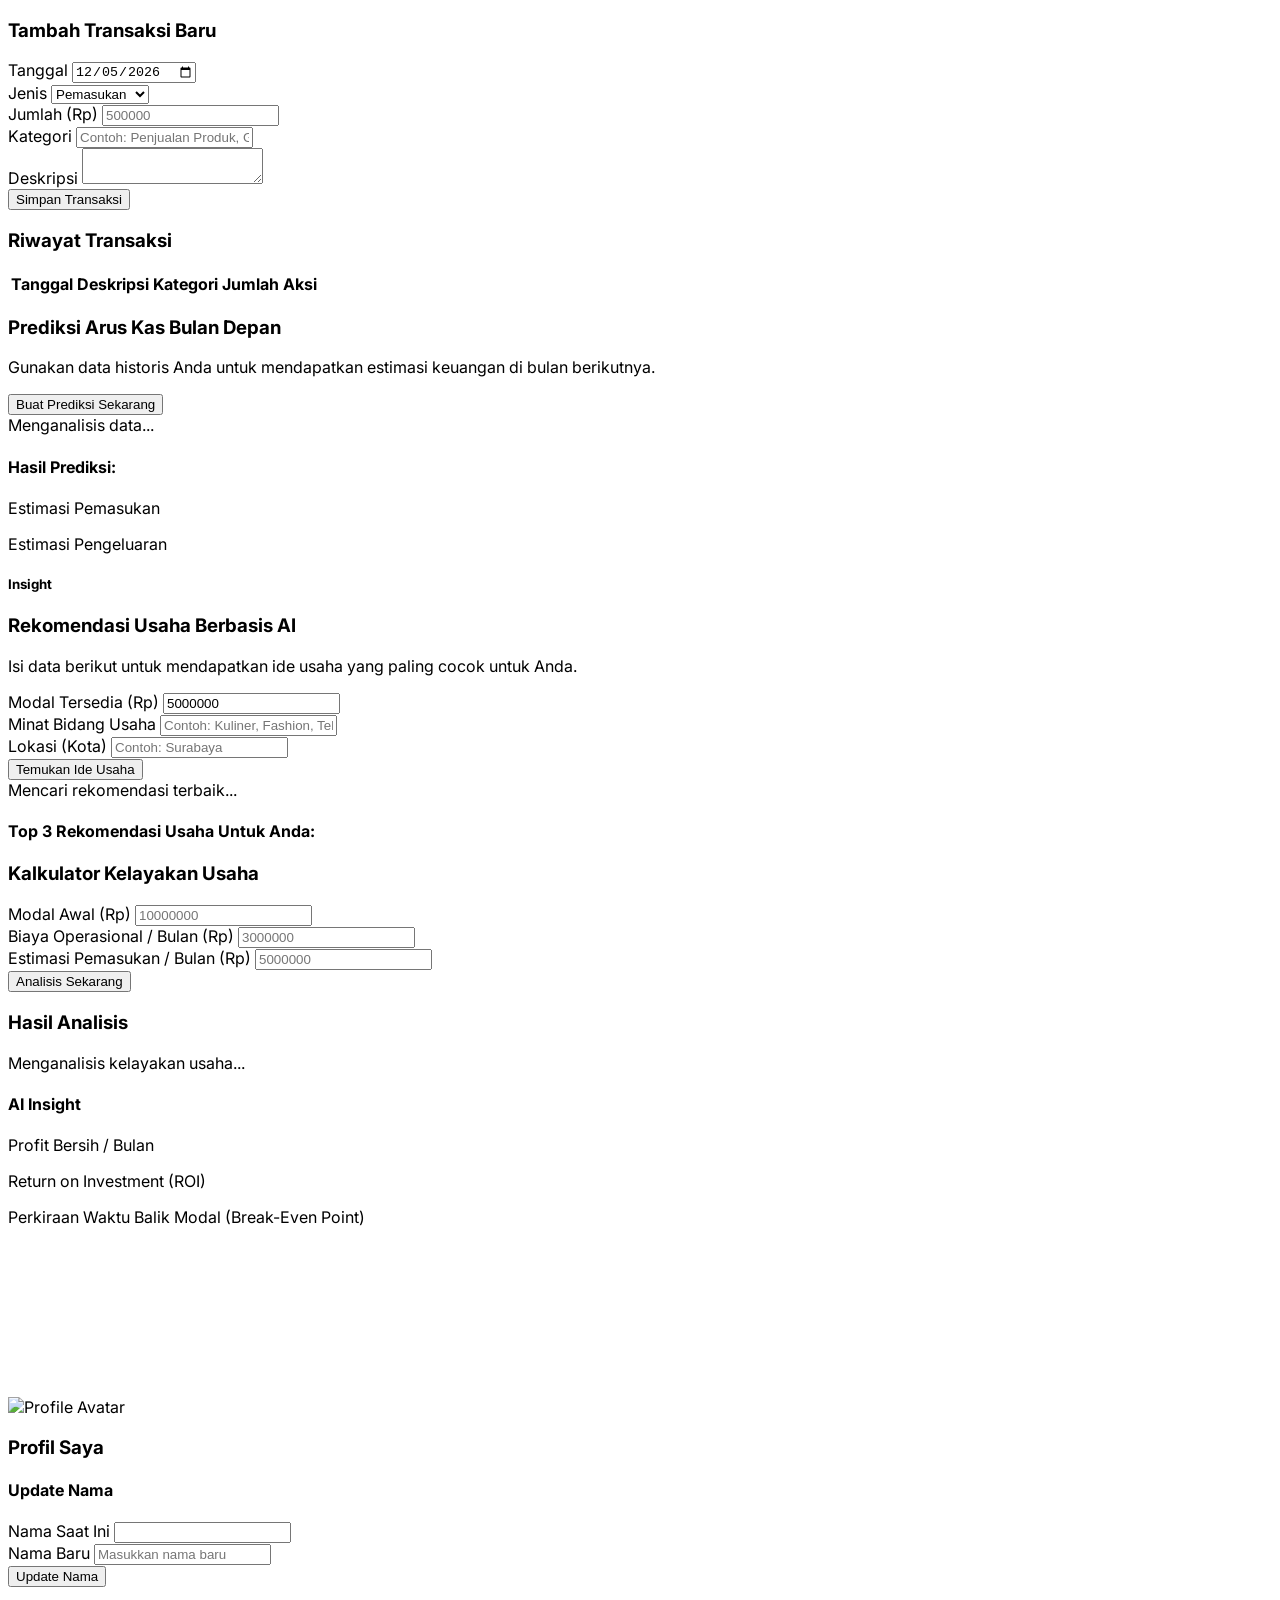
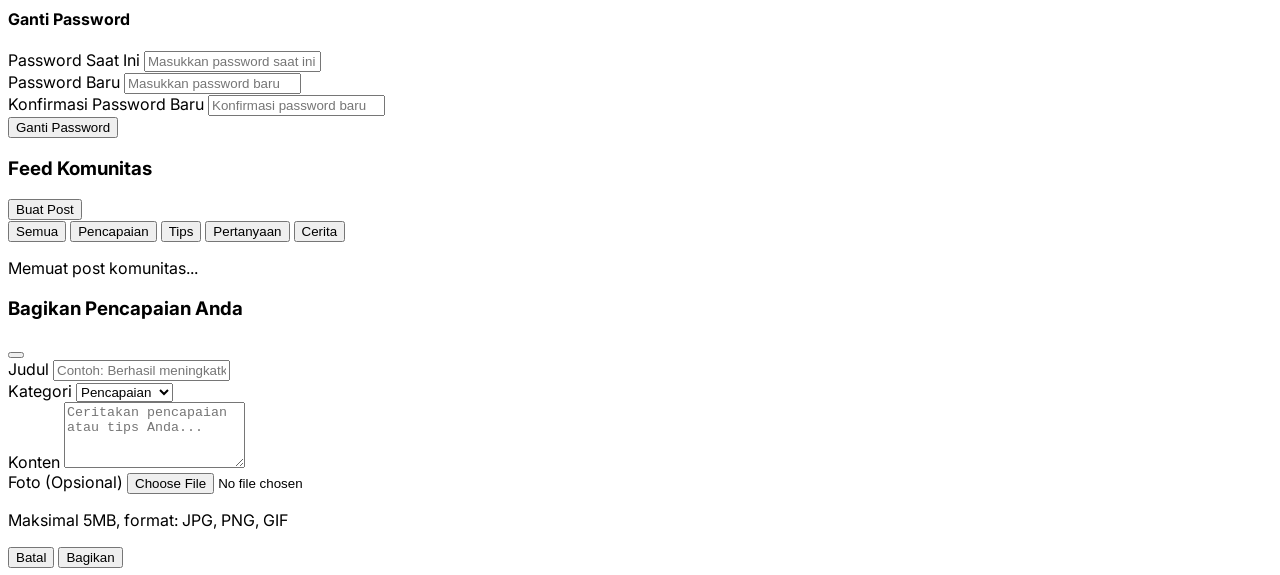
==== commit ed870993: "feat:update page" ====
--- a/index.html
+++ b/index.html
@@ -5,21 +5,16 @@
     <meta name="viewport" content="width=device-width, initial-scale=1.0">
     <title>FinSight - Financial Insight</title>
     
-    <!-- Tailwind CSS for styling -->
     <script src="https://cdn.tailwindcss.com"></script>
     
-    <!-- Chart.js for data visualization -->
     <script src="https://cdn.jsdelivr.net/npm/chart.js"></script>
     
-    <!-- Lucide Icons (Correct version for plain JS) -->
     <script src="https://unpkg.com/lucide@latest/dist/umd/lucide.js"></script>
 
-    <!-- Custom CSS File -->
     <link rel="stylesheet" href="/static/style.css">
 </head>
 <body class="bg-slate-900 text-white antialiased">
 
-    <!-- Authentication Screen -->
     <div id="auth-screen">
         <div class="flex items-center justify-center min-h-screen bg-slate-900">
             <div class="w-full max-w-md p-8 space-y-6 bg-slate-800 rounded-xl shadow-lg">
@@ -30,7 +25,6 @@
                     </div>
                 </div>
 
-                <!-- Login Form -->
                 <form id="login-form" class="space-y-6">
                     <h2 class="text-xl font-bold text-center">Masuk ke Akun Anda</h2>
                     <div>
@@ -49,7 +43,6 @@
                     </p>
                 </form>
 
-                <!-- Register Form (Initially Hidden) -->
                 <form id="register-form" class="space-y-6 hidden">
                     <h2 class="text-xl font-bold text-center">Buat Akun Baru</h2>
                     <div>
@@ -77,10 +70,8 @@
     </div>
 
 
-    <!-- Main Application Screen (Initially Hidden) -->
     <div id="app-screen" class="hidden">
         <div class="flex h-screen">
-            <!-- Sidebar Navigation -->
             <nav class="w-64 bg-slate-800 p-5 flex flex-col justify-between shadow-lg">
                 <div>
                     <div class="flex items-center space-x-2 mb-10">
@@ -104,7 +95,6 @@
                 </div>
             </nav>
 
-            <!-- Main Content -->
             <main class="flex-1 p-8 overflow-y-auto">
                 <div class="flex justify-between items-center mb-8">
                      <h2 class="text-3xl font-bold" id="page-title">Dashboard</h2>
@@ -121,7 +111,6 @@
                      </div>
                 </div>
 
-                <!-- Profile Dropdown Menu (add this right after the user profile div) -->
                 <div id="profile-dropdown" class="absolute right-8 top-16 bg-slate-800 border border-slate-600 rounded-lg shadow-lg z-50 w-48 hidden">
                     <div class="p-2">
                         <button id="profile-menu-btn" class="w-full text-left px-3 py-2 text-sm text-slate-300 hover:bg-slate-700 rounded flex items-center space-x-2">
@@ -135,9 +124,7 @@
                     </div>
                 </div>
 
-                <!-- Page Content Container -->
                 <div id="content-container">
-                    <!-- Dashboard Page -->
                     <div id="page-dashboard" class="page-content">
                         <div class="grid grid-cols-1 md:grid-cols-2 lg:grid-cols-4 gap-6 mb-6">
                             <div class="bg-slate-800 p-6 rounded-lg shadow-lg">
@@ -169,7 +156,6 @@
                         </div>
                     </div>
 
-                    <!-- Manajemen Keuangan Page -->
                     <div id="page-manajemen" class="page-content hidden">
                         <div class="grid grid-cols-1 lg:grid-cols-5 gap-6">
                             <div class="lg:col-span-2 bg-slate-800 p-6 rounded-lg shadow-lg h-fit">
@@ -215,16 +201,13 @@
                                             </tr>
                                         </thead>
                                         <tbody id="transaction-table-body">
-                                            <!-- Rows will be inserted by JS -->
-                                        </tbody>
+                                            </tbody>
                                     </table>
                                  </div>
                             </div>
                         </div>
                     </div>
 
-                    <!-- Other pages remain the same -->
-                    <!-- Prediksi Arus Kas Page -->
                     <div id="page-prediksi" class="page-content hidden">
                         <div class="bg-slate-800 p-8 rounded-lg shadow-lg text-center">
                             <h3 class="text-2xl font-bold mb-4">Prediksi Arus Kas Bulan Depan</h3>
@@ -250,7 +233,7 @@
                                         </div>
                                     </div>
                                     <div class="mt-6 bg-indigo-900/50 border border-indigo-500 p-4 rounded-lg">
-                                        <h5 class="font-semibold flex items-center"><i data-lucide="sparkles" class="text-yellow-400 mr-2"></i>Insight Otomatis</h5>
+                                        <h5 class="font-semibold flex items-center"><i data-lucide="sparkles" class="text-yellow-400 mr-2"></i>Insight</h5>
                                         <p id="prediction-insight" class="mt-2 text-slate-300"></p>
                                     </div>
                                 </div>
@@ -258,7 +241,6 @@
                         </div>
                     </div>
 
-                    <!-- Rekomendasi Usaha Page -->
                     <div id="page-rekomendasi" class="page-content hidden">
                         <div class="bg-slate-800 p-8 rounded-lg shadow-lg">
                              <h3 class="text-2xl font-bold mb-2">Rekomendasi Usaha Berbasis AI</h3>
@@ -290,14 +272,12 @@
                                 <div id="recommendation-output" class="hidden">
                                     <h4 class="font-bold text-xl mb-4">Top 3 Rekomendasi Usaha Untuk Anda:</h4>
                                     <div id="recommendation-cards" class="grid grid-cols-1 md:grid-cols-2 lg:grid-cols-3 gap-6">
-                                        <!-- Recommendation cards will be inserted here -->
-                                    </div>
-                                </div>
-                            </div>
-                        </div>
-                    </div>
-
-                    <!-- Analisis Kelayakan Usaha Page -->
+                                        </div>
+                                </div>
+                            </div>
+                        </div>
+                    </div>
+
                     <div id="page-analisis" class="page-content hidden">
                         <div class="grid grid-cols-1 lg:grid-cols-2 gap-6">
                             <div class="bg-slate-800 p-6 rounded-lg shadow-lg">
@@ -321,7 +301,6 @@
                             <div id="feasibility-result" class="bg-slate-800 p-6 rounded-lg shadow-lg hidden">
                                 <h3 class="text-xl font-bold mb-4">Hasil Analisis</h3>
                                 
-                                <!-- Tambahkan elemen loading ini -->
                                 <div id="feasibility-loading" class="flex justify-center items-center space-x-2">
                                     <i data-lucide="loader-2" class="animate-spin"></i>
                                     <span>Menganalisis kelayakan usaha...</span>
@@ -330,15 +309,13 @@
                                 <div id="feasibility-output" class="space-y-4 hidden">
                                     <div id="feasibility-status" class="p-4 rounded-md font-bold text-center text-lg"></div>
                                     
-                                    <!-- Elemen baru untuk AI Insight -->
-                                    <div class="mt-6 p-4 bg-slate-700 rounded-lg border border-indigo-500">
+                                    <div class="mt-6 p-4 bg-indigo-900/50 border border-indigo-500">
                                         <h4 class="text-indigo-300 font-semibold mb-2 flex items-center">
                                             <i data-lucide="brain" class="w-5 h-5 mr-2"></i>
                                             AI Insight
                                         </h4>
                                         <p id="feasibility-ai-insight" class="text-slate-300 text-sm leading-relaxed">
-                                            <!-- AI insight akan ditampilkan di sini -->
-                                        </p>
+                                            </p>
                                     </div>
 
                                     <div class="grid grid-cols-2 gap-4">
@@ -361,7 +338,6 @@
                         </div>
                     </div>
                     
-                    <!-- Profile Page (add this with other pages) -->
                     <div id="page-profile" class="page-content hidden">
                         <div class="max-w-2xl mx-auto">
                             <div class="bg-slate-800 p-8 rounded-lg shadow-lg">
@@ -373,7 +349,6 @@
                                 
                                 <h3 class="text-2xl font-bold text-center mb-8">Profil Saya</h3>
                                 
-                                <!-- Update Name Form -->
                                 <div class="bg-slate-700 p-6 rounded-lg mb-6">
                                     <h4 class="font-semibold text-lg mb-4 flex items-center">
                                         <i data-lucide="user" class="w-5 h-5 mr-2 text-indigo-400"></i>
@@ -395,7 +370,6 @@
                                     </form>
                                 </div>
                                 
-                                <!-- Change Password Form -->
                                 <div class="bg-slate-700 p-6 rounded-lg">
                                     <h4 class="font-semibold text-lg mb-4 flex items-center">
                                         <i data-lucide="lock" class="w-5 h-5 mr-2 text-indigo-400"></i>
@@ -424,19 +398,16 @@
                         </div>
                     </div>
 
-                    <!-- Komunitas FinSight Page -->
                     <div id="page-komunitas" class="page-content hidden">
     <div class="mb-6">
         <div class="flex justify-between items-center">
             <h3 class="text-xl font-bold">Feed Komunitas</h3>
             <div class="flex items-center space-x-4">
-                <!-- Create Post Button -->
                 <button id="create-post-btn" class="bg-indigo-600 hover:bg-indigo-700 text-white font-bold py-2 px-4 rounded-md transition-colors duration-200 flex items-center space-x-2">
                     <i data-lucide="plus" class="w-4 h-4"></i>
                     <span>Buat Post</span>
                 </button>
                 
-                <!-- Filter Buttons -->
                 <div class="flex space-x-2">
                     <button class="filter-btn bg-indigo-600 text-white px-3 py-1 rounded text-sm" data-category="">Semua</button>
                     <button class="filter-btn bg-slate-700 text-slate-300 px-3 py-1 rounded text-sm hover:bg-slate-600" data-category="achievement">Pencapaian</button>
@@ -448,9 +419,7 @@
         </div>
     </div>
     
-    <!-- Posts Feed -->
     <div id="community-posts-container">
-        <!-- Posts akan dimuat di sini -->
         <div class="bg-slate-800 p-6 rounded-lg shadow-lg text-center">
             <i data-lucide="loader-2" class="animate-spin mx-auto mb-2"></i>
             <p class="text-slate-400">Memuat post komunitas...</p>
@@ -458,7 +427,6 @@
     </div>
 </div>
 
-<!-- Create Post Modal -->
 <div id="create-post-modal" class="fixed inset-0 bg-black bg-opacity-50 flex items-center justify-center z-50 hidden">
     <div class="bg-slate-800 p-6 rounded-lg shadow-lg w-full max-w-lg mx-4">
         <div class="flex justify-between items-center mb-4">
@@ -508,9 +476,25 @@
         </div>
     </div>
 
-
-    <!-- Custom JavaScript File -->
+    <div id="notification-container" class="fixed top-4 right-4 z-[100] flex flex-col items-end"></div>
+
+
     <script src="config.js"></script>
-    <script src="/static/script.js" defer></script>
+    <script type="module" src="/static/js/app.js"></script>
+    <script>
+    // Check if we need to show the register form based on URL parameters
+    document.addEventListener('DOMContentLoaded', () => {
+        const urlParams = new URLSearchParams(window.location.search);
+        if (urlParams.get('register') === 'true') {
+            // Show register form instead of login form
+            const loginForm = document.getElementById('login-form');
+            const registerForm = document.getElementById('register-form');
+            if (loginForm && registerForm) {
+                loginForm.classList.add('hidden');
+                registerForm.classList.remove('hidden');
+            }
+        }
+    });
+</script>
 </body>
-</html>
+</html>
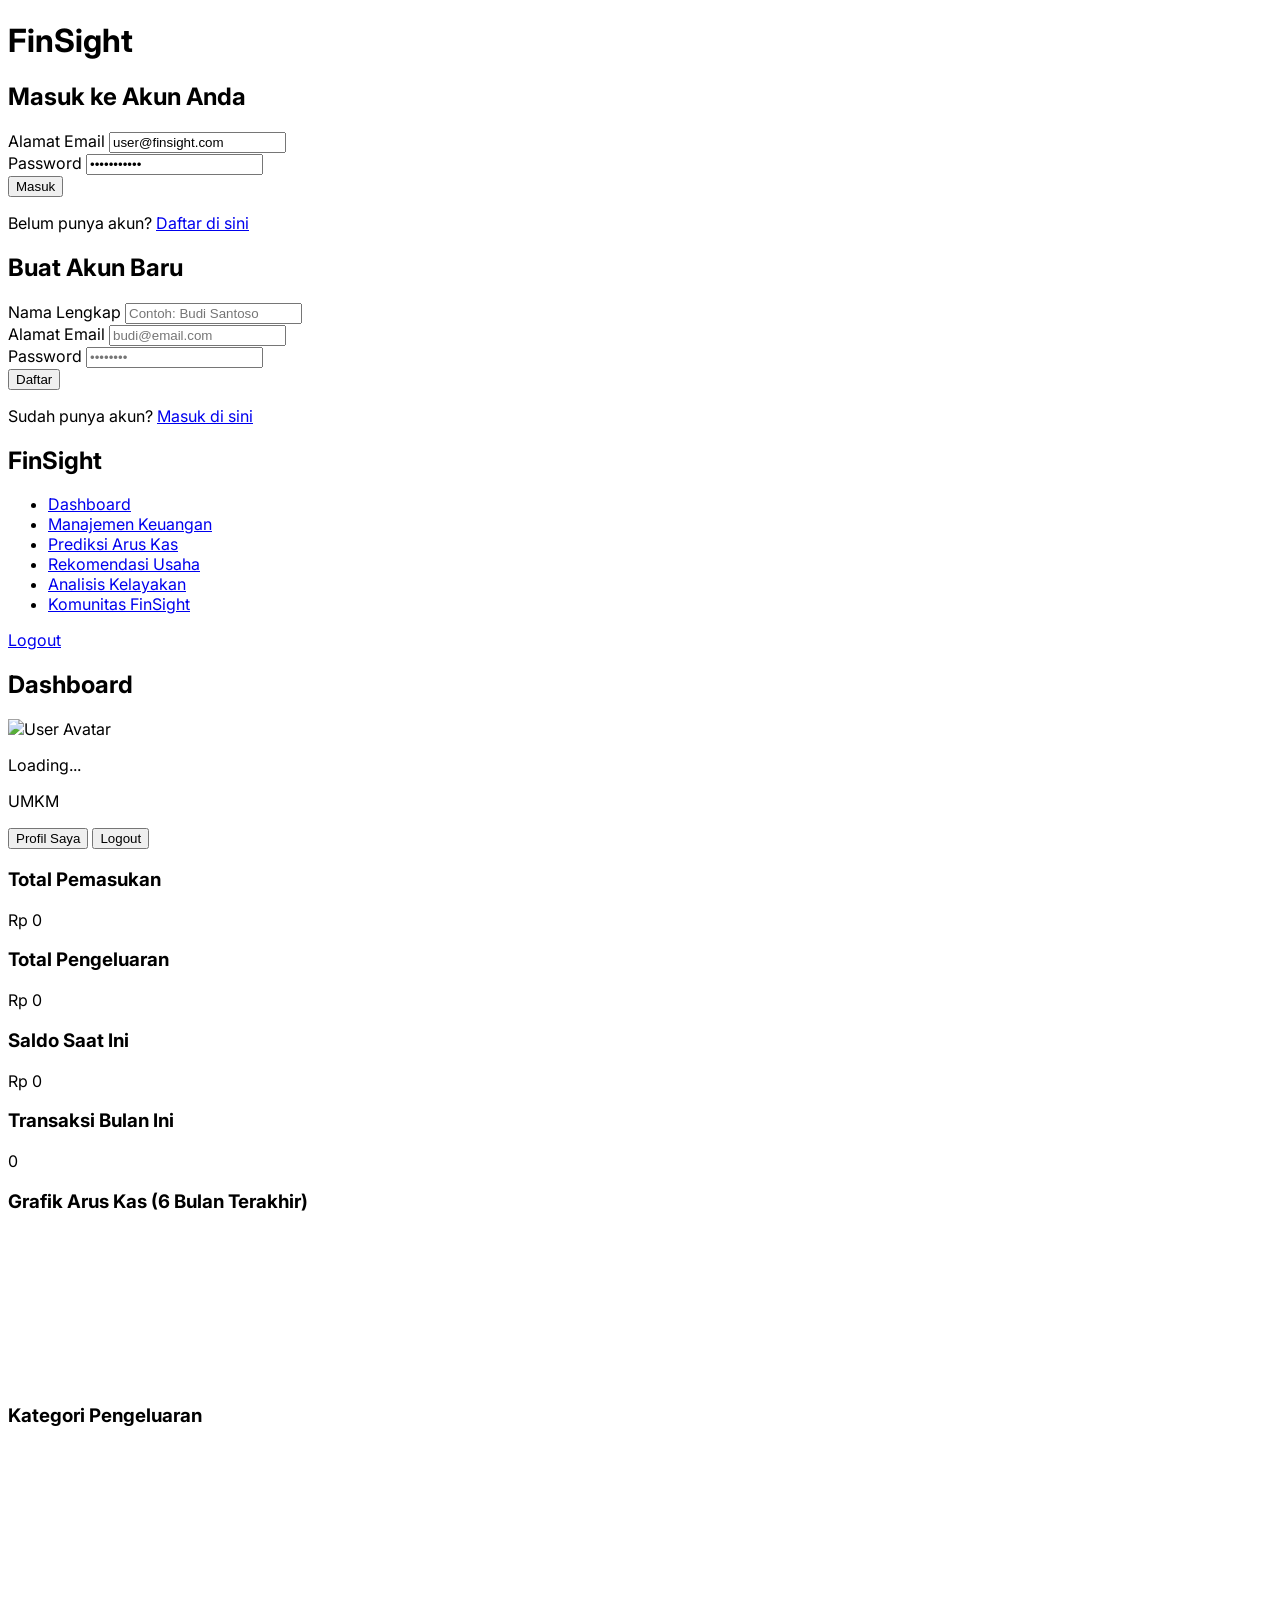
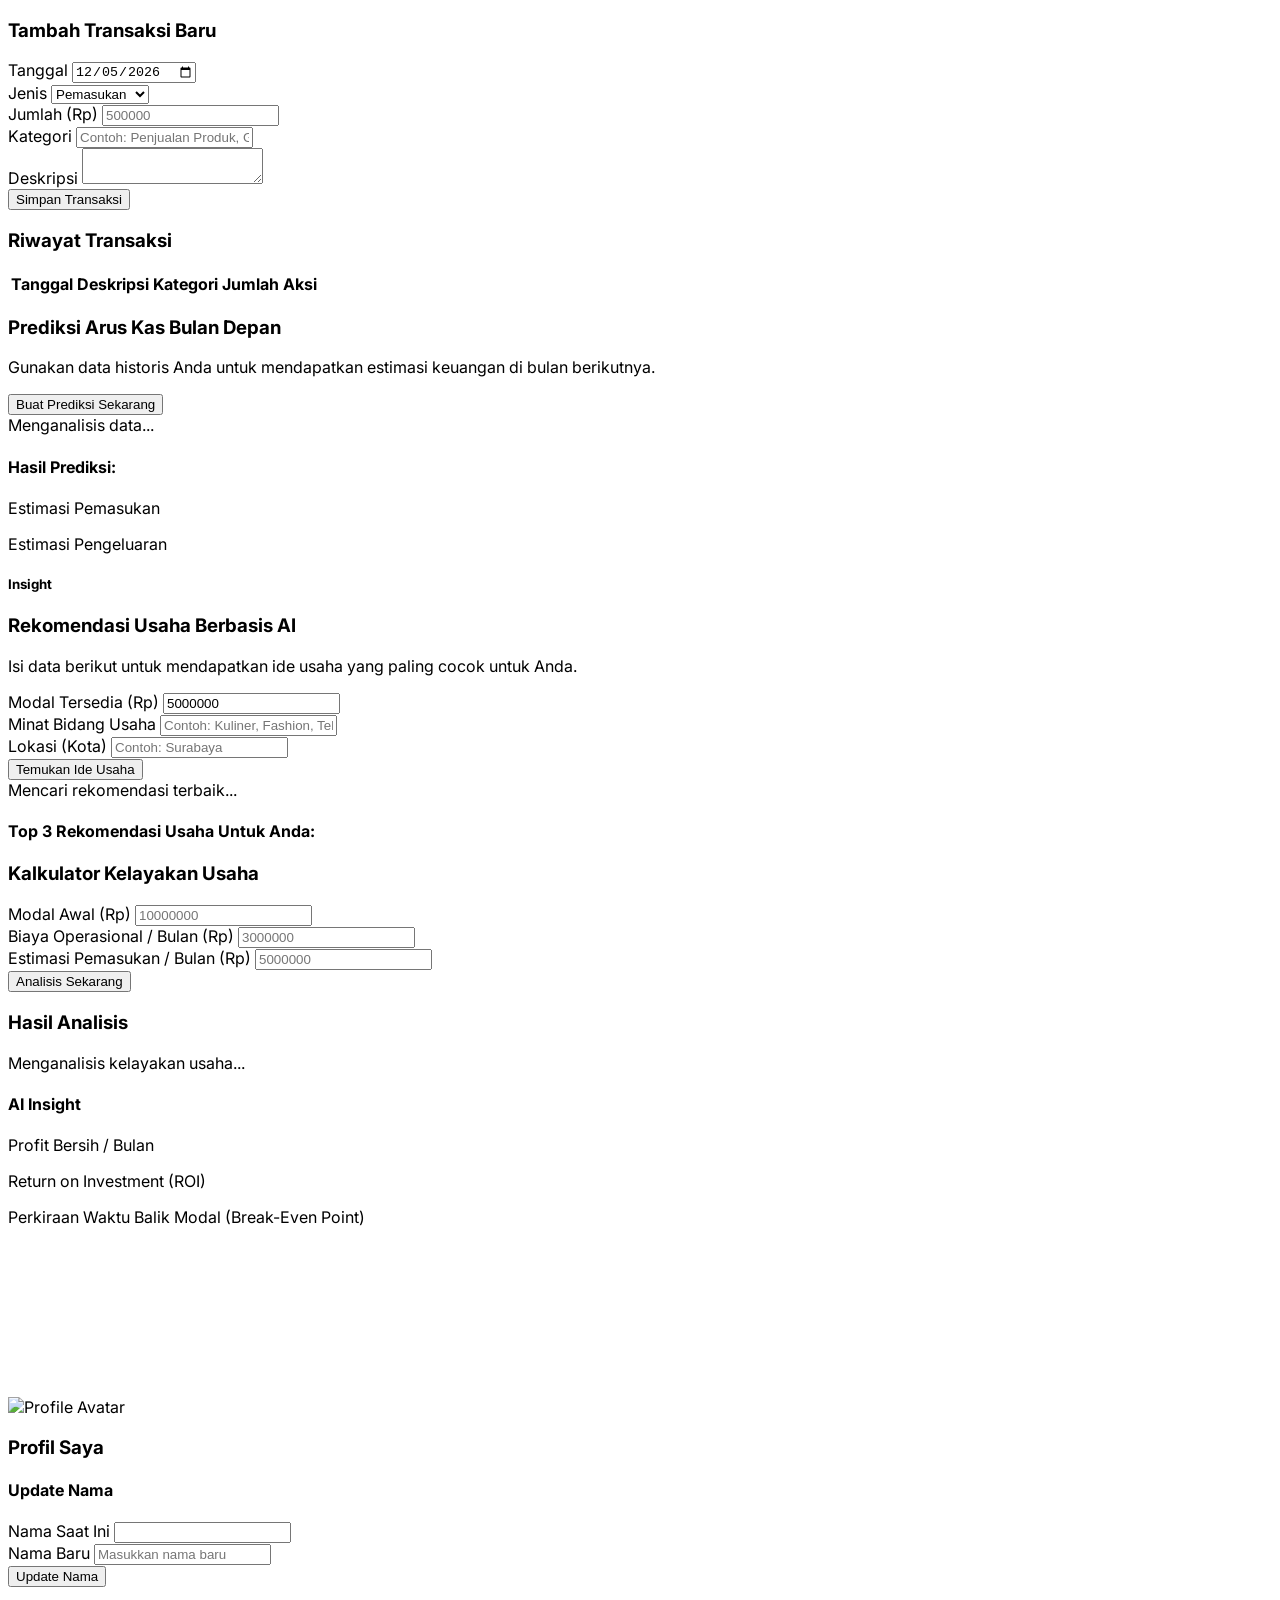
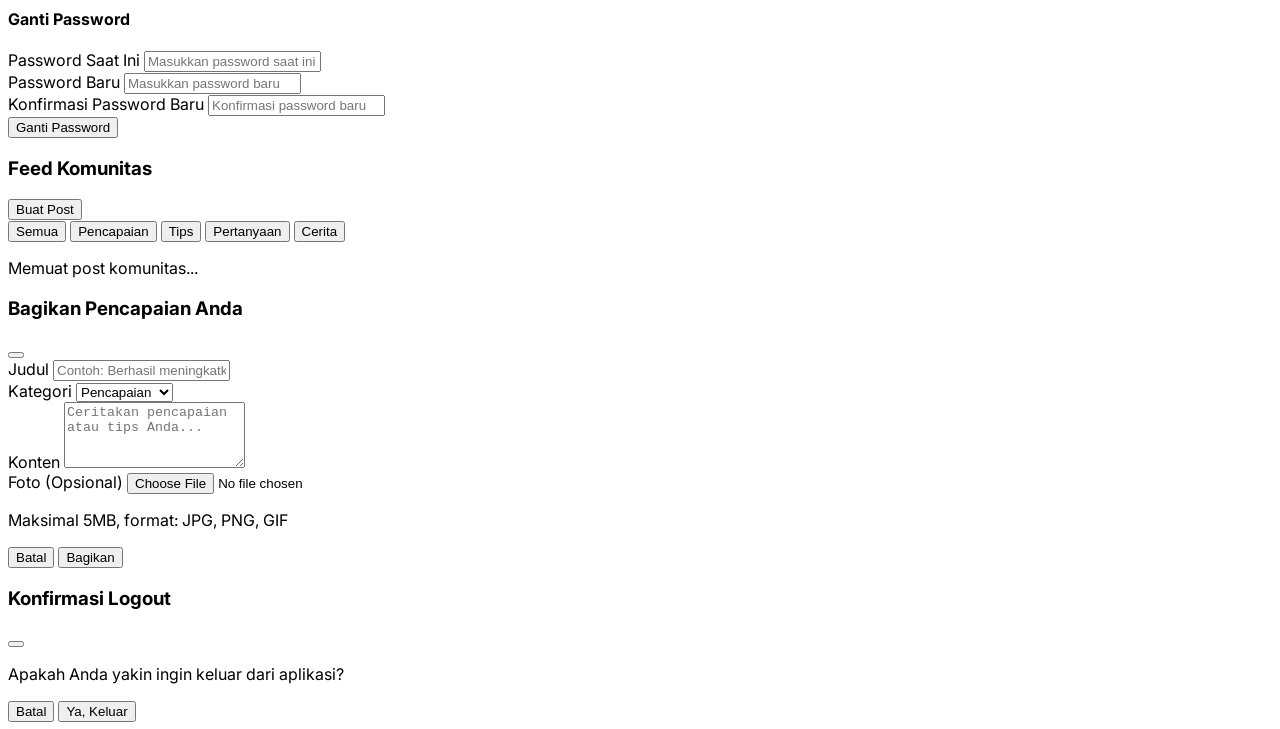
==== commit 816b65b9: "feat: add logout confirmation modal and update logout handling" ====
--- a/index.html
+++ b/index.html
@@ -469,6 +469,28 @@
                 </button>
             </div>
         </form>
+    </div>
+</div>
+
+<div id="logout-confirmation-modal" class="fixed inset-0 bg-black bg-opacity-50 flex items-center justify-center z-50 hidden">
+    <div class="bg-slate-800 p-6 rounded-lg shadow-lg w-full max-w-md mx-4">
+        <div class="flex justify-between items-center mb-4">
+            <h3 class="text-xl font-bold">Konfirmasi Logout</h3>
+            <button id="close-logout-modal" class="text-slate-400 hover:text-white">
+                <i data-lucide="x" class="w-5 h-5"></i>
+            </button>
+        </div>
+        
+        <p class="mb-6">Apakah Anda yakin ingin keluar dari aplikasi?</p>
+        
+        <div class="flex justify-end space-x-3">
+            <button id="cancel-logout" class="px-4 py-2 bg-slate-700 hover:bg-slate-600 rounded-lg">
+                Batal
+            </button>
+            <button id="confirm-logout" class="px-4 py-2 bg-red-600 hover:bg-red-700 rounded-lg">
+                Ya, Keluar
+            </button>
+        </div>
     </div>
 </div>
                 </div>
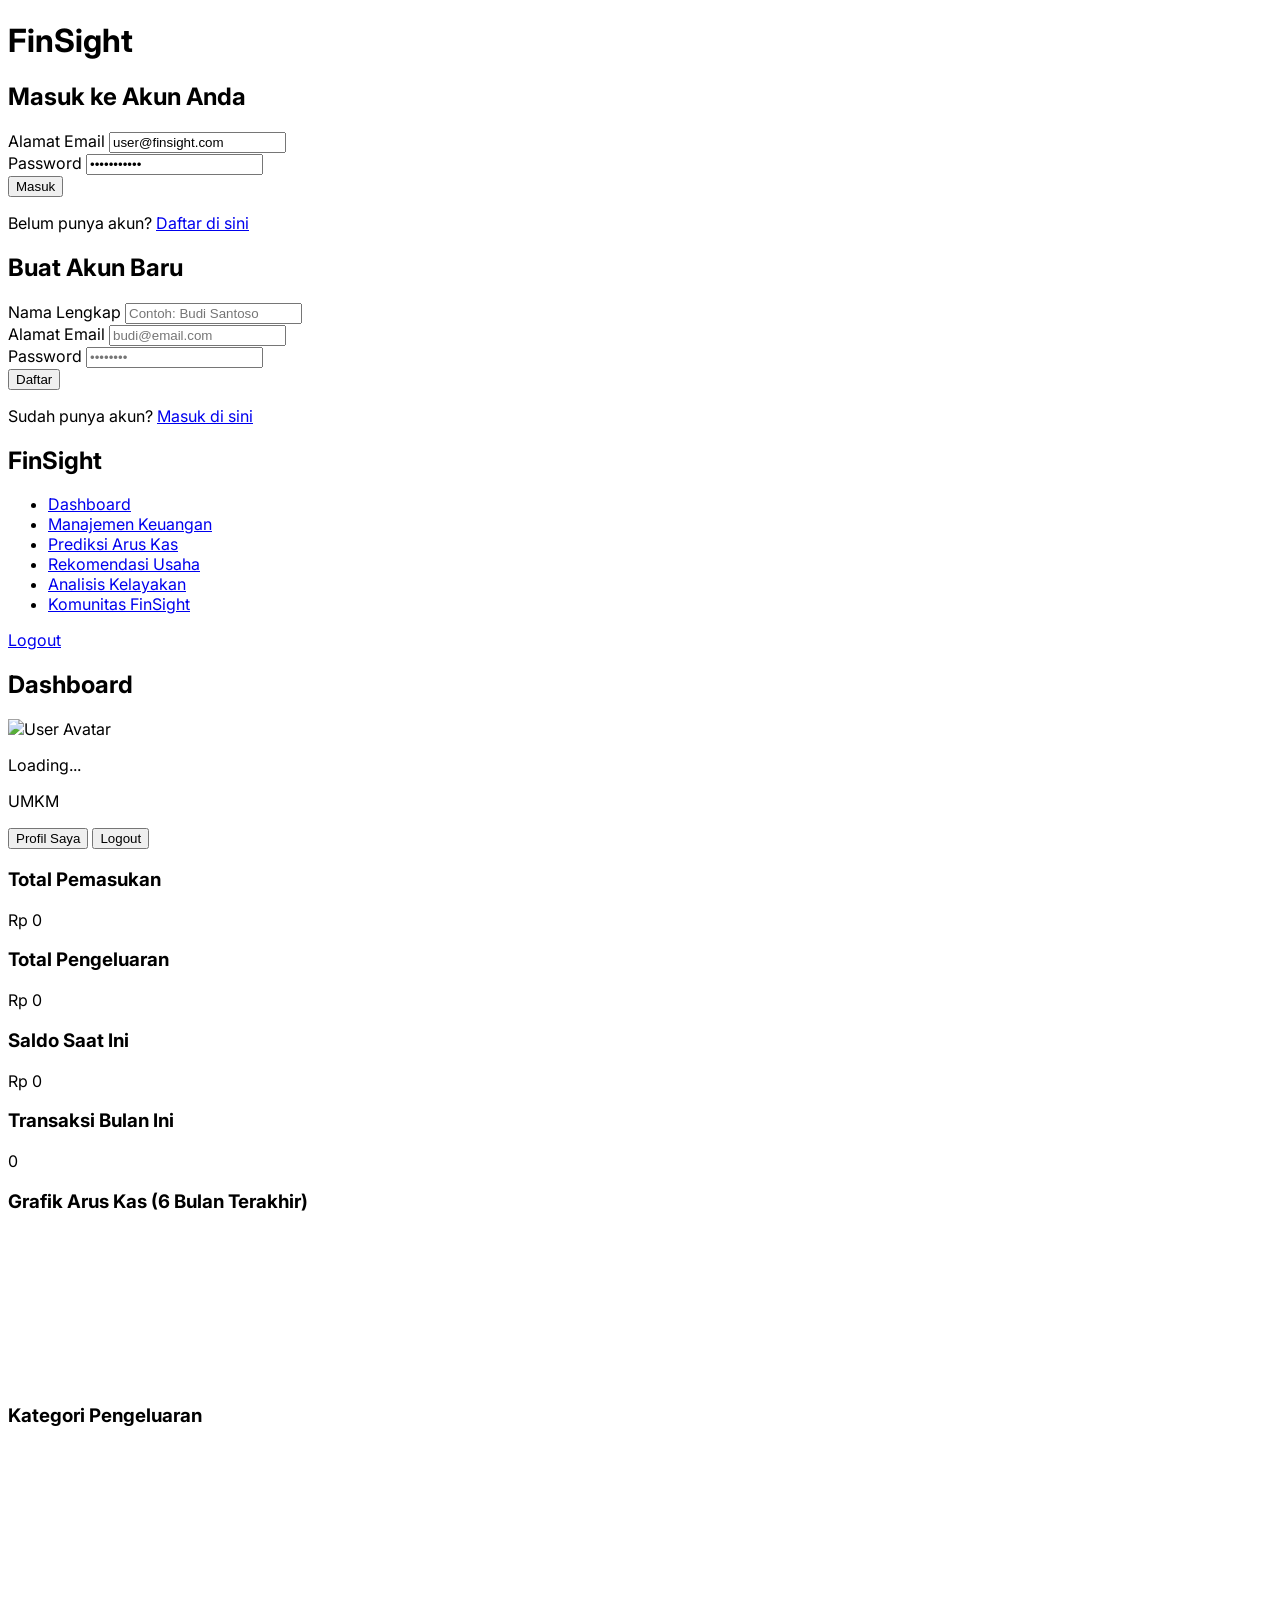
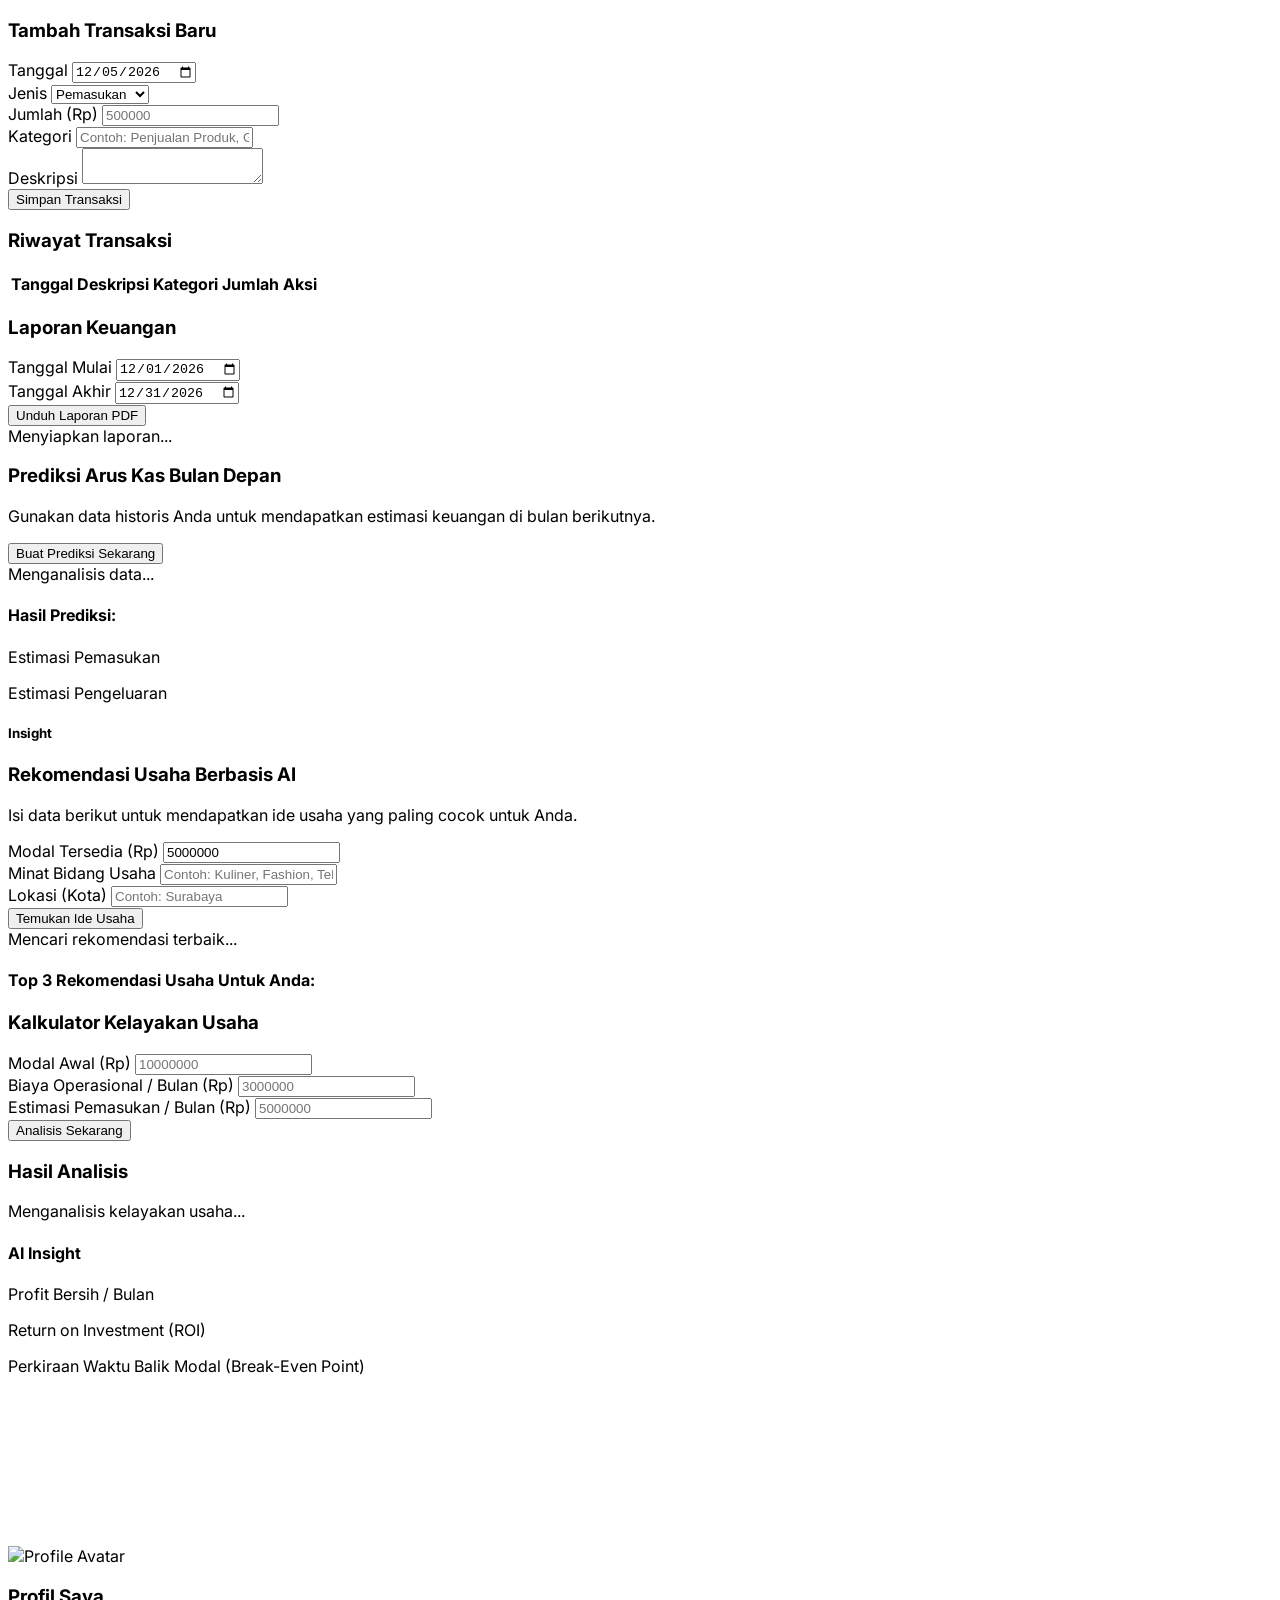
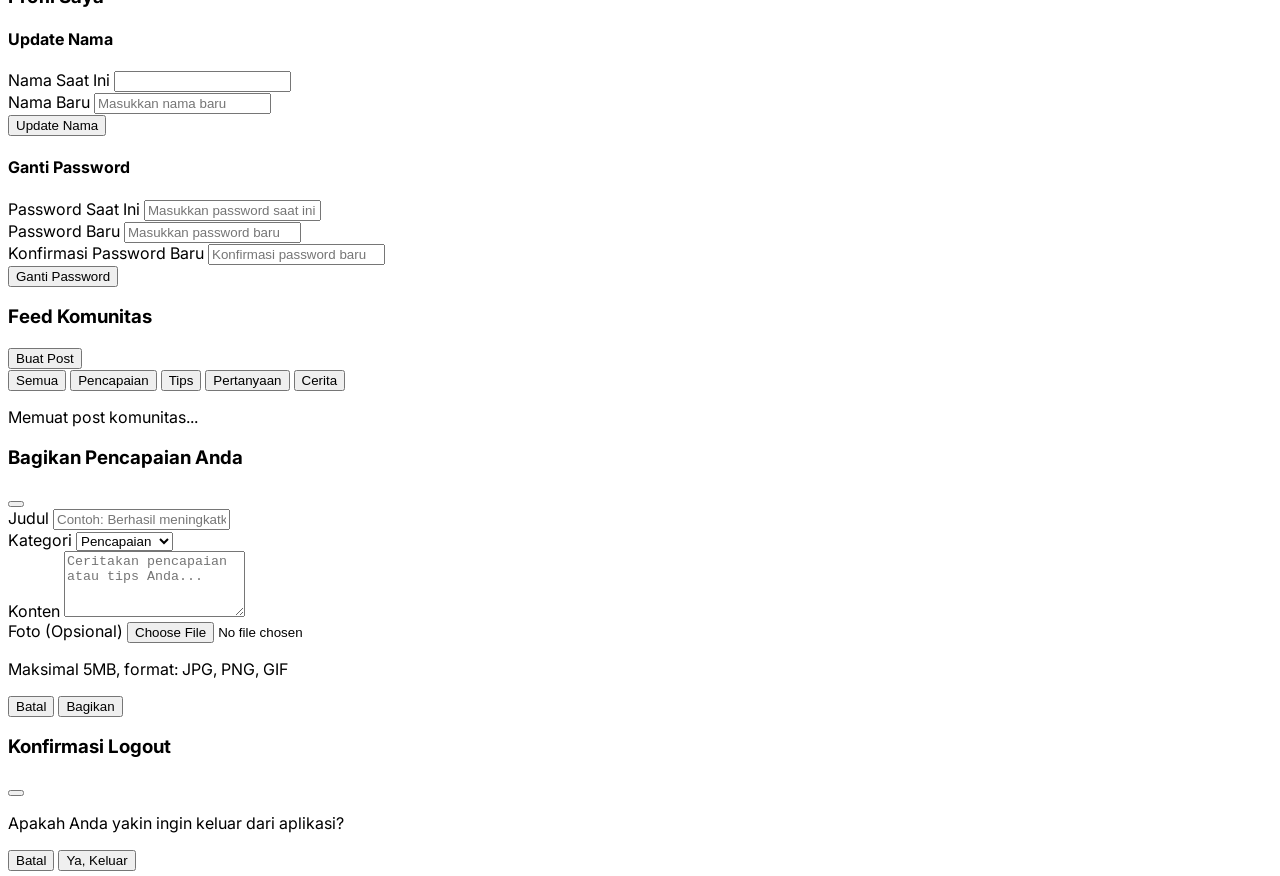
==== commit 994fa92c: "feat: add financial report generation feature with PDF download capability" ====
--- a/index.html
+++ b/index.html
@@ -204,6 +204,29 @@
                                             </tbody>
                                     </table>
                                  </div>
+                            </div>
+                        </div>
+                        <div class="lg:col-span-5 bg-slate-800 p-6 rounded-lg shadow-lg mt-6">
+                            <h3 class="font-semibold text-xl mb-4">Laporan Keuangan</h3>
+                            <div class="grid grid-cols-1 md:grid-cols-2 gap-4 mb-6">
+                                <div>
+                                    <label for="report-start-date" class="block text-sm font-medium text-slate-300">Tanggal Mulai</label>
+                                    <input type="date" id="report-start-date" class="w-full bg-slate-700 border border-slate-600 rounded-md p-2 mt-1">
+                                </div>
+                                <div>
+                                    <label for="report-end-date" class="block text-sm font-medium text-slate-300">Tanggal Akhir</label>
+                                    <input type="date" id="report-end-date" class="w-full bg-slate-700 border border-slate-600 rounded-md p-2 mt-1">
+                                </div>
+                            </div>
+                            <div class="flex justify-center">
+                                <button id="generate-report-btn" class="bg-indigo-600 hover:bg-indigo-700 text-white font-bold py-2 px-6 rounded-md transition-colors duration-200 flex items-center">
+                                    <i data-lucide="file-text" class="inline-block mr-2"></i>
+                                    Unduh Laporan PDF
+                                </button>
+                            </div>
+                            <div id="report-loading" class="hidden mt-4 flex justify-center items-center space-x-2">
+                                <i data-lucide="loader-2" class="animate-spin"></i>
+                                <span>Menyiapkan laporan...</span>
                             </div>
                         </div>
                     </div>
